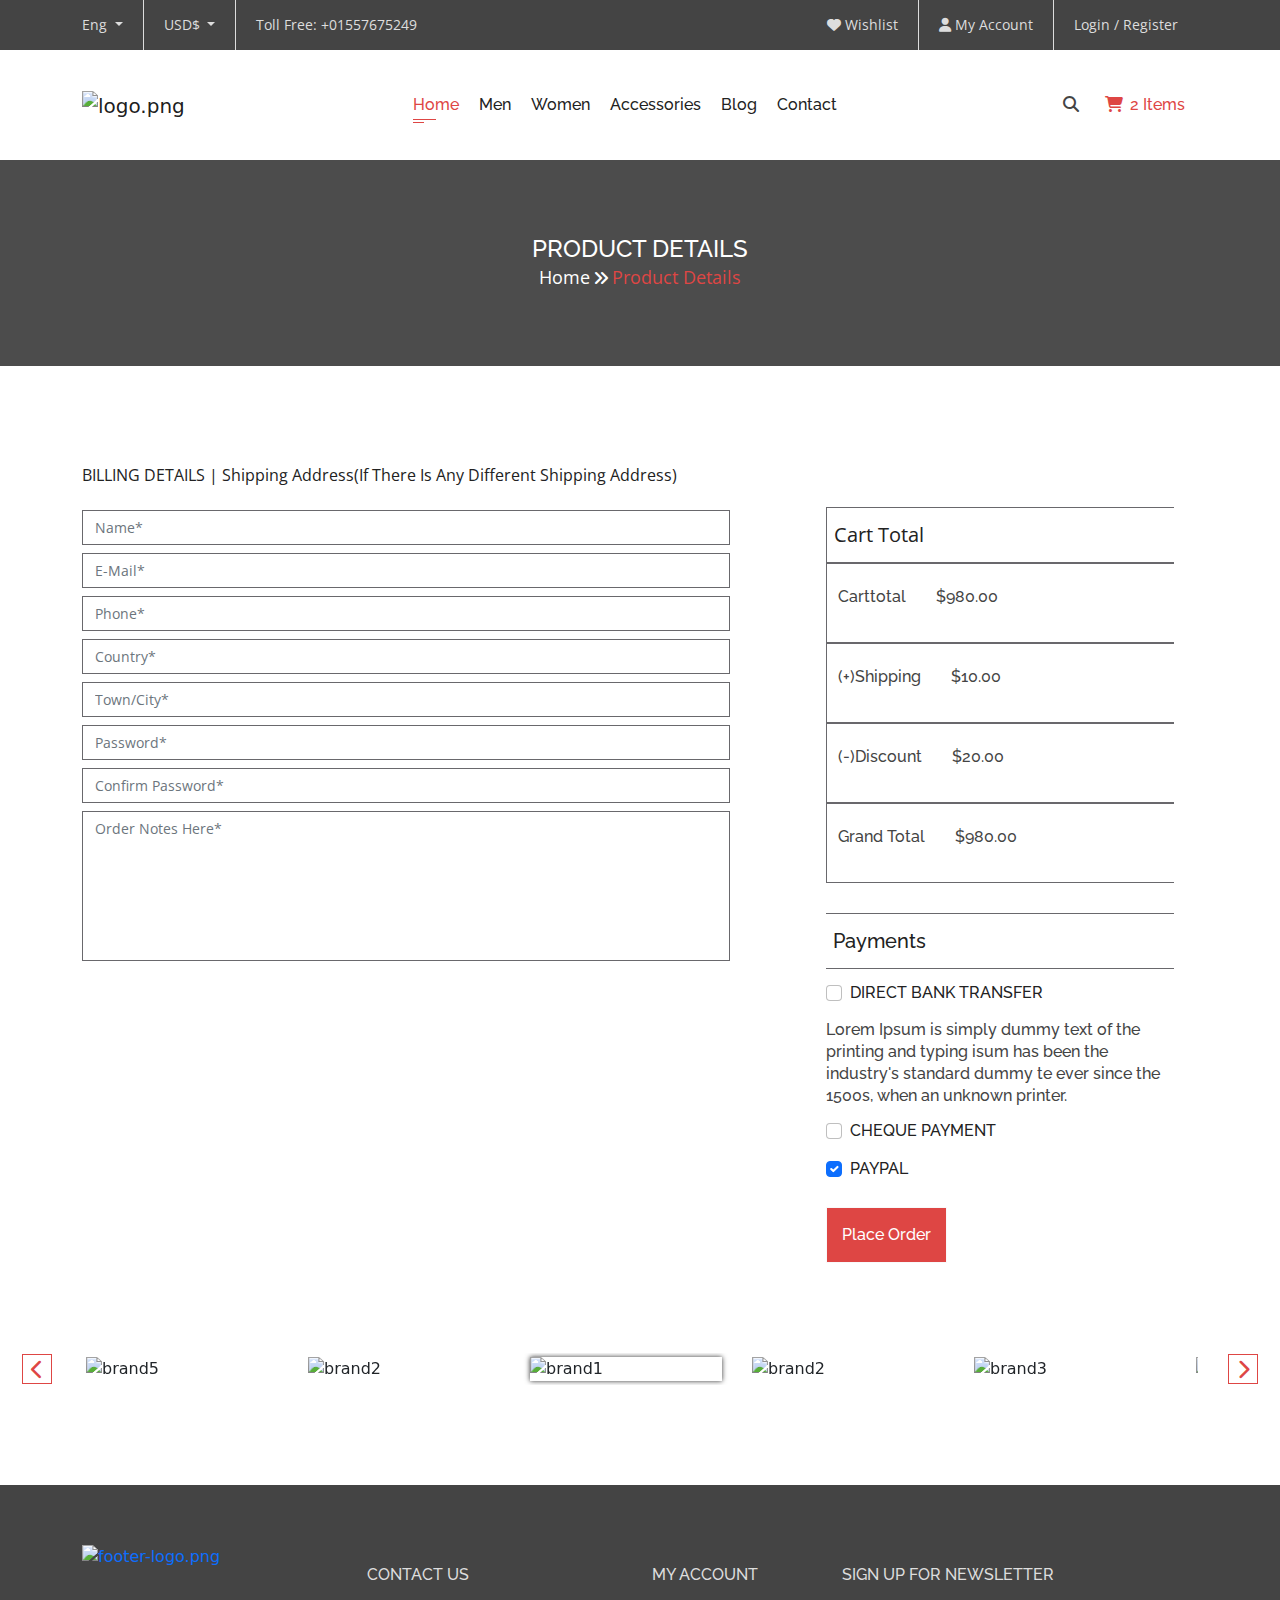
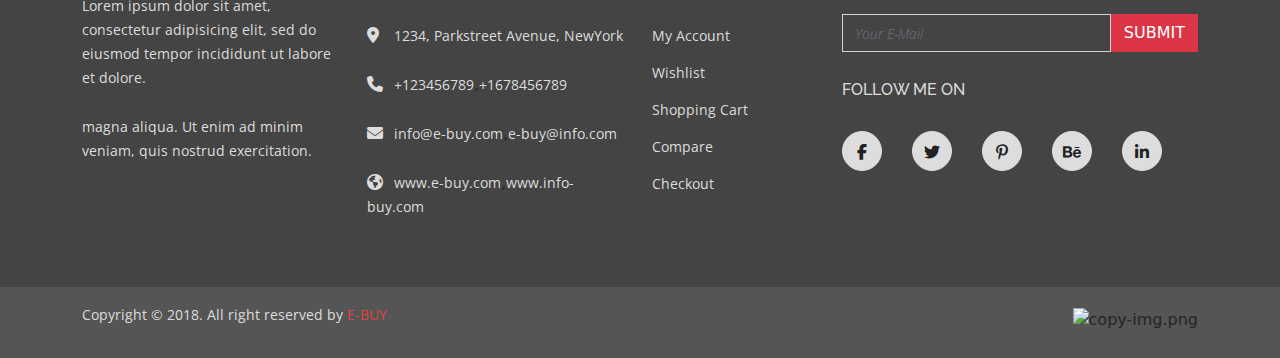
==== checkout.html @ a38c855e "Add files via upload" ====
<!DOCTYPE html>
<html lang="en">
<head>
    <meta charset="UTF-8">
    <meta http-equiv="X-UA-Compatible" content="IE=edge">
    <meta name="viewport" content="width=device-width, initial-scale=1.0">
    <title>E Buy</title>
    <link rel="stylesheet" href="https://cdnjs.cloudflare.com/ajax/libs/font-awesome/6.1.1/css/all.min.css">
    <link href="https://fonts.googleapis.com/css2?family=Open+Sans:ital,wght@0,300;0,500;0,600;0,700;0,800;1,300;1,400;1,500;1,600;1,700;1,800&family=Raleway:ital,wght@0,100;0,200;0,300;0,400;0,500;0,600;0,700;0,800;0,900;1,100;1,200;1,300;1,400;1,500;1,600;1,700;1,800;1,900&display=swap" rel="stylesheet">
    <link rel="stylesheet" href="css/bootstrap.css">
    <link rel="stylesheet" href="css/venobox.min.css">
    <link rel="stylesheet" href="css/slick.css">
    <link rel="stylesheet" href="css/jquery.nice-number.css">
    <link rel="stylesheet" href="css/style.css">
    <link rel="stylesheet" href="css/responsive.css">
</head>
<body>
    <!-- =========================
        page top paart starts
    ========================== -->

    <!-- header part starts -->
    <header>
        <div class="container">
            <div class="row">

                <div class="col-lg-6 col-sm-6 col-md-6 col-md-6">
                    <div class="header-left">
                        <ul class="ps-0 mb-0 d-lg-flex d-md-flex">
                            <li class="nav-item dropdown">
                                <a class="nav-link dropdown-toggle text-capitalize p-0" href="#" id="navbarDropdown" role="button" data-bs-toggle="dropdown" aria-expanded="false">
                                 eng
                                </a>
                                <ul class="dropdown-menu" aria-labelledby="navbarDropdown">
                                  <li><a class="dropdown-item" href="#">Action</a></li>
                                  <li><a class="dropdown-item" href="#">Another action</a></li>
                                  <li><hr class="dropdown-divider"></li>
                                  <li><a class="dropdown-item" href="#">Something else here</a></li>
                                </ul>
                            </li>
                            <li class="nav-item dropdown">
                                <a class="nav-link dropdown-toggle text-uppercase p-0" href="#" id="navbarDropdown" role="button" data-bs-toggle="dropdown" aria-expanded="false">
                                usd<span>&dollar;</span>
                                </a>
                                <ul class="dropdown-menu" aria-labelledby="navbarDropdown">
                                  <li><a class="dropdown-item" href="#">Action</a></li>
                                  <li><a class="dropdown-item" href="#">Another action</a></li>
                                  <li><hr class="dropdown-divider"></li>
                                  <li><a class="dropdown-item" href="#">Something else here</a></li>
                                </ul>
                            </li>
                            <li class="nav-item">
                                <a href="#" class="nav-link text-capitalize p-0">toll free: +01557675249</a>
                            </li>
                        </ul>
                    </div>
                   
                </div>

                <div class="col-lg-6 col-sm-6 col-md-6 ms-lg-auto">
                    <div class="header-right">
                        <ul class="ps-0 mb-0 d-lg-flex justify-content-end d-md-flex">
                            <li class="nav-item">
                                <a href="#" class="nav-link text-capitalize p-0"><i class="fas fa-heart"></i>wishlist</a>
                            </li>
                            <li class="nav-item">
                                <a href="#" class="nav-link text-capitalize p-0"><i class="fas fa-user"></i>my account</a>
                            </li>
                            <li class="nav-item">
                                <a href="#" class="nav-link text-capitalize p-0">login <span>/</span> register</a>
                            </li>
                        </ul>
                    </div>
                </div>

            </div>
        </div>
    </header>
    <!-- header part ends -->

    <!-- navbar part starts -->
    <nav class="navbar navbar-expand-lg navbar-light py-0">
        <div class="container">
          <a class="navbar-brand py-0" href="index.html">
              <img src="images/logo.png" alt="logo.png">
          </a>
          <button class="navbar-toggler" type="button" data-bs-toggle="collapse" data-bs-target="#navbarSupportedContent" aria-controls="navbarSupportedContent" aria-expanded="false" aria-label="Toggle navigation">
            <i class="fas fa-bars"></i>
          </button>
          <div class="collapse navbar-collapse" id="navbarSupportedContent">
            <ul class="navbar-nav m-auto mb-2 mb-lg-0">
              <li class="nav-item">
                <a class="nav-link active text-capitalize p-0 mb-0" aria-current="page" href="index.html">Home</a>
              </li>
              <li class="nav-item">
                <a class="nav-link text-capitalize p-0 mb-0" href="about.html">men</a>
              </li>
              <li class="nav-item">
                <a class="nav-link text-capitalize p-0 mb-0" href="product.html">women</a>
              </li>
              <li class="nav-item">
                <a class="nav-link text-capitalize p-0 mb-0" href="shop.html">accessories</a>
              </li>
              <li class="nav-item">
                <a class="nav-link text-capitalize p-0 mb-0" href="checkout.html">blog</a>
              </li>
              <li class="nav-item">
                <a class="nav-link text-capitalize p-0 mb-0" href="contact.html">contact</a>
              </li>
            </ul>
            <form class="d-flex">
                <input class="form-control d-none" type="search" placeholder="Search" aria-label="Search">
                <button class="btn" type="submit">
                    <i class="fas fa-search"></i>
              </button>
            </form>
            <div class="cart-info">
                <a class="btn text-capitalize" type="button" href="#" data-bs-toggle="offcanvas" data-bs-target="#offcanvasRight" aria-controls="offcanvasRight">
                    <i class="fas fa-shopping-cart"></i>
                    <span>2</span>
                    items
                </a>
            </div>

          </div>
        </div>
    </nav>
    <div class="offcanvas offcanvas-end" tabindex="-1" id="offcanvasRight" aria-labelledby="offcanvasRightLabel">
        <div class="offcanvas-header">
          <h5 id="offcanvasRightLabel">Offcanvas right</h5>
          <button type="button" class="btn-close text-reset" data-bs-dismiss="offcanvas" aria-label="Close"></button>
        </div>
        <div class="offcanvas-body">
        </div>
    </div>
    <!-- navbar part ends -->

    <!-- =========================
        page top paart ends
    ========================== -->

    <!-- breadcrumb part starts -->
    <section id="breadcrumb">
        <div class="container">
          <div class="row">
            <div class="col-lg-4 col-md-12 col-sm-6 col-12 m-lg-auto">
              <div class="breadcrumb-text text-center">
                <h4 class="mb-0 text-uppercase">product details</h4>
                <a href="index.html" class="mb-0 text-white text-capitalize">home</a><i class="fa-solid fa-angles-right"></i><a href="#" class="text-capitalize current-page">product details</a>
              </div>
            </div>
          </div>
        </div>
  
    </section>
    <!-- breadcrumb part ends -->

    <!-- payment part starts -->
    <section id="payment">
      <div class="container">
        <div class="row">
          
        <div class="col-xxl-12 col-lg-8 col-md-12 col-sm-12 col-12">
          <div class="payment-head">
            <h4 class="text-uppercase mb-0">billing details |<span class="text-capitalize mb-0"> shipping address(If there is any different shipping address)</span></h4>
          </div>
        </div>

        <div class="row">
          <div class="col-xxl-8 col-lg-8 col-md-6 col-sm-9 col-11">
            <div class="payment-details">
              <form>
                <div class="col-lg-8 col-md-9 col-sm-12 col-10">
                  <input type="text" class="form-control rounded-0 text-capitalize mb-2" placeholder="name*">
                </div>
                <div class="col-lg-8 col-md-9 col-sm-12 col-10">
                  <input type="text" class="form-control rounded-0 text-capitalize mb-2" placeholder="e-mail*">
                </div>
                <div class="col-lg-8 col-md-9 col-sm-12 col-10">
                  <input type="text" class="form-control rounded-0 text-capitalize mb-2" placeholder="phone*">
                </div>
                <div class="col-lg-8 col-md-9 col-sm-12 col-10">
                  <input type="text" class="form-control rounded-0 text-capitalize mb-2" placeholder="country*">
                </div>
                <div class="col-lg-8 col-md-9 col-sm-12 col-10">
                  <input type="text" class="form-control rounded-0 text-capitalize mb-2" placeholder="town/city*">
                </div>
                <div class="col-lg-8 col-md-9 col-sm-12 col-10">
                  <input type="text" class="form-control rounded-0 text-capitalize mb-2" placeholder="password*">
                </div>
                <div class="col-lg-8 col-md-9 col-sm-12 col-10">
                  <input type="text" class="form-control rounded-0 text-capitalize mb-2" placeholder="confirm password*">
                </div>
                <div class="col-lg-8 col-md-9 col-sm-12 col-10">
                  <textarea type="text" class="form-control rounded-0  text-capitalize mb-2" placeholder="order notes here*"></textarea>
                </div>
              </form>
            </div>
          </div>
          <div class="col-xxl-4 col-lg-4 col-md-6 col-sm-12 col-12">
            <div class="paybill">
             <div class="pay-item">
              <h4 class="text-capitalize mb-0">cart total</h4>
             </div>
             <div class="pay-item">
              <p class="text-capitalize mb-0">carttotal<span>$980.00</span></p>
             </div>
             <div class="pay-item">
              <p class="text-capitalize mb-0">(+)shipping<span>$10.00</span></p>
             </div>
             <div class="pay-item">
              <p class="text-capitalize mb-0">(-)discount<span>$20.00</span></p>
             </div>
             <div class="pay-item">
              <p class="text-capitalize mb-0">grand total<span>$980.00</span></p>
             </div>
              <h5 class="text-capitalize mb-0">payments</h5>
              <div class="form-check">
                <input class="form-check-input" type="checkbox" value="" id="flexCheckDefault">
                <label class="form-check-label text-uppercase mb-0" for="flexCheckDefault">
                  direct bank transfer
                </label>
              </div>
              <p class="mb-0">Lorem Ipsum is simply dummy text of the printing and typing isum has been the industry's standard dummy te ever since the 1500s, when an unknown printer.</p>
              <div class="form-check">
                <input class="form-check-input" type="checkbox" value="" id="flexCheckDefault">
                <label class="form-check-label text-uppercase mb-0" for="flexCheckDefault">
                 cheque payment
                </label>
              </div>
              <div class="form-check">
                <input class="form-check-input" type="checkbox" value="" id="flexCheckChecked" checked>
                <label class="form-check-label text-uppercase mb-0" for="flexCheckChecked">
                  paypal
                </label>
              </div>
              <a class="btn rounded-0 btn-outline-light text-capitalize mb-0" href="shop.html" role="button">place order</a>
           
            </div>
          </div>

        </div>

        </div>
      </div>

    </section>
    <!-- payment part ends -->

    <!-- brand part starts -->
    <section id="brand">

        <div class="container">
          <div class="row">
  
            <div class="col-lg-12 col-md-12 col-sm-12 col-12">
              <div class="brand-slider">
                <div class="brand-item">
                  <img src="images/brand1.png" alt="brand1" class="w-100 img-fluid">
                </div>
                <div class="brand-item">
                  <img src="images/brand2.png" alt="brand2" class="w-100 img-fluid">
                </div>
                <div class="brand-item">
                  <img src="images/brand3.png" alt="brand3" class="w-100 img-fluid">
                </div>
                <div class="brand-item">
                  <img src="images/brand4.png" alt="brand4" class="w-100 img-fluid">
                </div>
                <div class="brand-item">
                  <img src="images/brand5.png" alt="brand5" class="w-100 img-fluid">
                </div>
                <div class="brand-item">
                  <img src="images/brand2.png" alt="brand2" class="w-100 img-fluid">
                </div>
              </div>
            </div>
  
          </div>
        </div>
  
    </section>
    <!--brand part ends -->


    <!-- =========================
        page bottom paart starts
    ========================== -->

    <!-- footer part starts -->
    <footer>
      <section class="footer-main">
        <div class="container">
          <div class="row">
            <div class="col-lg-3 col-md-6 col-sm-6 col-12">
              <div class="footer-item footer-logo">
                <a href="index.html">
                  <img src="images/footer-logo.png" alt="footer-logo.png">
                </a>
                <ul class="ps-0 mb-0">
                  <li>Lorem ipsum dolor sit amet, consectetur adipisicing elit, sed do eiusmod tempor incididunt ut labore et dolore.</li>
                  <li>magna aliqua. Ut enim ad minim veniam, quis nostrud exercitation.</li>
                </ul>
              </div>
            </div>
            <div class="col-lg-3 col-md-6 col-sm-6 col-12">
              <div class="footer-item footer-contact">
                <h5 class="mb-0 text-uppercase">contact us</h5>
                <ul class="ps-0 mb-0">
                  <li>
                    <span><i class="fas fa-map-marker-alt"></i></span>
                    <a href="#">1234, Parkstreet Avenue, NewYork</a>
                  </li>
                  <li>
                    <span><i class="fas fa-phone"></i></span>
                    <a href="#">+123456789</a>,<a href="#">+1678456789</a>
                  </li>
                  <li>
                    <span><i class="fas fa-envelope"></i></span>
                    <a href="#">info@e-buy.com</a>,<a href="#">e-buy@info.com</a>
                  </li>
                  <li>
                    <span><i class="fas fa-globe-americas"></i></span>
                    <a href="#">www.e-buy.com</a>,<a href="#">www.info-buy.com</a>
                  </li>
                </ul>

              </div>
            </div>
            <div class="col-lg-2 col-md-6 col-sm-6 col-12">
              <div class="footer-item important-links">
                <h5 class="mb-0 text-uppercase">my account</h5>
                <ul class="ps-0 mb-0">
                  <li>
                    <a href="#" class="text-capitalize">my account</a>
                  </li>
                  <li>
                    <a href="#" class="text-capitalize">wishlist</a>
                  </li>
                  <li>
                    <a href="#" class="text-capitalize">shopping cart</a>
                  </li>
                  <li>
                    <a href="#" class="text-capitalize">compare</a>
                  </li>
                  <li>
                    <a href="#" class="text-capitalize">checkout</a>
                  </li>
                </ul>
              </div>
            </div>
            <div class="col-lg-4 col-md-6 col-sm-6 col-12">
              <div class="footer-item footer-newsletter">
                <h5 class="mb-0 text-uppercase">sign up for newsletter</h5>
                <form class="d-flex">
                  <input class="form-control rounded-0 bg-transparent text-capitalize" type="search" placeholder="your e-mail" aria-label="Search">
                  <button class="btn btn-danger rounded-0 text-uppercase" type="submit">submit</button>
                </form>
                <h5 class="mb-0 text-uppercase">follow me on</h5>
                <div class="social-icon">
                  <a href="#"><i class="fab fa-facebook-f"></i></a>
                  <a href="#"><i class="fab fa-twitter"></i></a>
                  <a href="#"><i class="fab fa-pinterest-p"></i></a>
                  <a href="#"><i class="fab fa-behance"></i></a>
                  <a href="#"><i class="fab fa-linkedin-in"></i></a>
                </div>
              </div>
            </div>
          </div>
        </div>
      </section>

      <section class="footer-copy">
        <div class="container">
          <div class="row">
            <div class="col-lg-4 col-md-6 col-sm-7 col-12">
              <div class="footer-text">
                <p>Copyright &copy; 2018. All right reserved by<a href="#" class="mb-0 text-uppercase">e-buy</a></p>
              </div>
            </div>
            <div class="col-lg-3 col-md-6 col-sm-5 col-12 ms-lg-auto">
              <div class="copy-img text-end">
                <img src="images/copy-img.png" alt="copy-img.png">
              </div>
            </div>
          </div>
        </div>
      </section>

    </footer>
    <!-- footer part ends -->



    <!-- =========================
        page  bottom paart ends
    ========================== -->



    <script src="js/jquery-2.2.4.min.js"></script>
    <script src="js/bootstrap.bundle.min.js"></script>
    <script src="js/mixitup.min.js"></script>
    <script src="js/venobox.min.js"></script>
    <script src="js/waypoints.min.js"></script>
    <script src="js/jquery.counterup.min.js"></script>
    <script src="js/slick.min.js"></script>
    <script src="js/jquery.nice-number.min.js"></script>
    <script src="js/custom.js"></script>
    
</body>
</html>
---- css/style.css ----
* {
  padding: 0;
  margin: 0;
}

ul {
  list-style: none;
}

a {
  text-decoration: none;
}

img {
  vertical-align: middle;
}

/*=====================
   common css ends
======================*/
header {
  background: #444444;
}
header ul li {
  border-right: 1px solid #dddddd;
  padding: 0 20px;
}
header ul li a {
  font-family: "Open Sans", sans-serif;
  font-weight: 400;
  font-size: 14px;
  color: #dddddd !important;
  line-height: 50px;
}
header ul li a i {
  margin-right: 4px;
}
header .header-left ul li:first-child {
  padding-left: 0;
}
header .header-left ul li:last-child {
  border-right: 0;
}
header .header-right ul li:last-child {
  border-right: 0;
}

/*======================
  header css ends
========================*/
.navbar {
  z-index: 99999;
  width: 100%;
}
.navbar .nav-fix {
  position: fixed;
  top: 0px;
  left: 0;
  z-index: 999999;
  background: #dc965a;
  animation: navfix 1s linear;
  -webkit-animation: navfix 1s linear;
}
@keyframes navfix {
  0% {
    top: -100px;
  }
  100% {
    top: 0px;
  }
}
.navbar .navbar-nav .nav-item .nav-link {
  line-height: 110px;
  font-family: "Raleway", sans-serif;
  font-weight: 500;
  font-size: 16px;
  color: #222222;
  padding: 0 10px !important;
  position: relative;
  transition: all linear 0.4s;
  -ms-transition: all linear 0.4s;
  -moz-transition: all linear 0.4s;
  -o-transition: all linear 0.4s;
  -webkit-transition: all linear 0.4s;
}
.navbar .navbar-nav .nav-item .nav-link::before {
  content: '';
  width: 0px;
  height: 1px;
  background: #de4644;
  position: absolute;
  left: 10px;
  bottom: 40px;
  transition: all linear 0.4s;
  -ms-transition: all linear 0.4s;
  -moz-transition: all linear 0.4s;
  -o-transition: all linear 0.4s;
  -webkit-transition: all linear 0.4s;
}
.navbar .navbar-nav .nav-item .nav-link::after {
  content: '';
  width: 0px;
  height: 1px;
  background: #de4644;
  position: absolute;
  left: 10px;
  bottom: 37px;
  transition: all linear 0.4s;
  -ms-transition: all linear 0.4s;
  -moz-transition: all linear 0.4s;
  -o-transition: all linear 0.4s;
  -webkit-transition: all linear 0.4s;
}
.navbar .navbar-nav .nav-item .nav-link:hover {
  color: #de4644;
}
.navbar .navbar-nav .nav-item .nav-link:hover::before {
  width: 23px;
}
.navbar .navbar-nav .nav-item .nav-link:hover::after {
  width: 11px;
}
.navbar .navbar-nav .nav-item .active {
  color: #de4644;
}
.navbar .navbar-nav .nav-item .active::before {
  width: 23px;
}
.navbar .navbar-nav .nav-item .active::after {
  width: 11px;
}
.navbar form button i {
  font-size: 16px;
  color: #444444;
}
.navbar .cart-info a {
  color: #de4644;
  font-family: "Raleway", sans-serif;
  font-weight: 500;
  font-size: 16px;
}
.navbar .cart-info a i {
  margin-right: 3px;
}

/*======================
  navbar css ends
========================*/
#banner .bg1 {
  background: url(../images/banner1.png) no-repeat center/cover;
  padding-top: 145px;
  padding-bottom: 150px !important;
  position: relative;
  z-index: 1;
}
#banner .bg1::after {
  content: '';
  width: 100%;
  height: 100%;
  background: rgba(0, 0, 0, 0.6);
  position: absolute;
  inset: 0;
  z-index: -1;
}
#banner .bg2 {
  background: url(../images/banner2.png) no-repeat center/cover;
  padding-top: 145px;
  padding-bottom: 150px !important;
  position: relative;
  z-index: 1;
}
#banner .bg2::after {
  content: '';
  width: 100%;
  height: 100%;
  background: rgba(0, 0, 0, 0.6);
  position: absolute;
  inset: 0;
  z-index: -1;
}
#banner .bg3 {
  background: url(../images/banner3.png) no-repeat center/cover;
  padding-top: 145px;
  padding-bottom: 150px !important;
  position: relative;
  z-index: 1;
}
#banner .bg3::after {
  content: '';
  width: 100%;
  height: 100%;
  background: rgba(0, 0, 0, 0.6);
  position: absolute;
  inset: 0;
  z-index: -1;
}
#banner .banner-item {
  position: relative;
}
#banner .banner-item .banner-text h5 {
  color: #de4644;
  font-family: "Raleway", sans-serif;
  font-weight: 700;
  font-size: 70px;
}
#banner .banner-item .banner-text h4 {
  font-family: "Raleway", sans-serif;
  font-weight: 400;
  font-size: 40px;
}
#banner .banner-item .banner-text p {
  font-family: "Open Sans", sans-serif;
  font-weight: 400;
  font-size: 14px;
  margin-top: 15px;
}
#banner .banner-item .banner-text a {
  font-family: "Open Sans", sans-serif;
  font-weight: 400;
  font-size: 14px;
  color: #f1f1f1;
  margin-top: 60px;
  border: 1px solid #fff;
  transition: all linear 0.4s;
  -ms-transition: all linear 0.4s;
  -moz-transition: all linear 0.4s;
  -o-transition: all linear 0.4s;
  -webkit-transition: all linear 0.4s;
}
#banner .banner-item .banner-text a:last-child {
  margin-left: 25px;
}
#banner .banner-item .banner-text a:hover {
  background: #de4644;
  border: 1px solid #de4644;
}
#banner .prev-arrow {
  width: 30px;
  height: 30px;
  border: 1px solid #fff;
  text-align: center;
  line-height: 30px;
  margin-left: -30px;
  color: #fff;
  font-size: 20px;
  cursor: pointer;
  position: absolute;
  bottom: 28px;
  left: 50%;
  transform: translate(-50%, -50%);
  z-index: 99999;
  transition: all linear 0.4s;
  -ms-transition: all linear 0.4s;
  -moz-transition: all linear 0.4s;
  -o-transition: all linear 0.4s;
  -webkit-transition: all linear 0.4s;
}
#banner .prev-arrow:hover {
  background: #de4644;
  color: #fff;
}
#banner .next-arrow {
  width: 30px;
  height: 30px;
  border: 1px solid #fff;
  text-align: center;
  line-height: 30px;
  margin-left: -30px;
  color: #fff;
  font-size: 20px;
  cursor: pointer;
  position: absolute;
  bottom: 28px;
  right: 47%;
  transform: translate(-50%, -50%);
  z-index: 99999;
  transition: all linear 0.4s;
  -ms-transition: all linear 0.4s;
  -moz-transition: all linear 0.4s;
  -o-transition: all linear 0.4s;
  -webkit-transition: all linear 0.4s;
}
#banner .next-arrow:hover {
  background: #de4644;
  color: #fff;
}

/*======================
banner css ends
========================*/
#feedback {
  background: #f1f1f1;
  padding-top: 32px;
  padding-bottom: 25px !important;
}
#feedback .feedback-text {
  transition: all linear 0.4s;
  -ms-transition: all linear 0.4s;
  -moz-transition: all linear 0.4s;
  -o-transition: all linear 0.4s;
  -webkit-transition: all linear 0.4s;
}
#feedback .feedback-text:hover {
  box-shadow: 0px 0px 10px 10px rgba(0, 0, 0, 0.2);
}
#feedback .feedback-text i {
  font-size: 32px;
}
#feedback .feedback-text span {
  font-family: "Open Sans", sans-serif;
  font-weight: 400;
  font-size: 24px;
  color: #222222;
  margin-left: 10px;
}
#feedback .feedback-text p {
  font-family: "Open Sans", sans-serif;
  font-weight: 400;
  font-size: 14px;
  color: #444444;
  line-height: 24px;
  margin-top: 18px;
  padding-right: 100px;
}

/*======================
feedback  css ends
========================*/
#about {
  padding-top: 100px;
  padding-bottom: 90px !important;
}
#about .about-img {
  position: relative;
}
#about .about-img .img-overlay {
  content: '';
  width: 100%;
  height: 47%;
  background: rgba(0, 0, 0, 0.8);
  position: absolute;
  left: 0px;
  bottom: -5px;
  opacity: 0;
  transform: scale(0.8);
  transition: all linear 0.4s;
  -ms-transition: all linear 0.4s;
  -moz-transition: all linear 0.4s;
  -o-transition: all linear 0.4s;
  -webkit-transition: all linear 0.4s;
}
#about .about-img .img-overlay:hover {
  opacity: 1;
}
#about .about-img .img-overlay h4 {
  font-family: "Raleway", sans-serif;
  font-weight: 500;
  font-size: 36px;
}
#about .about-img .img-overlay h5 {
  font-family: "Raleway", sans-serif;
  font-weight: 500;
  font-size: 24px;
  margin-top: 7px;
}
#about .about-img .img-overlay h6 {
  font-family: "Raleway", sans-serif;
  font-weight: 500;
  font-size: 20px;
  color: #222222;
  background: #fff;
  padding: 10px 112px;
  position: absolute;
  top: -225px;
  left: -101px;
  opacity: 1;
  visibility: visible;
  transform: rotate(-45deg);
}
#about .about-img .img-overlay a {
  font-family: "Raleway", sans-serif;
  font-weight: 500;
  font-size: 16px;
  margin-top: 20px;
  padding: 15px;
  transition: all linear 0.4s;
  -ms-transition: all linear 0.4s;
  -moz-transition: all linear 0.4s;
  -o-transition: all linear 0.4s;
  -webkit-transition: all linear 0.4s;
}
#about .about-img .img-overlay a:hover {
  background: #de4644;
  border: 1px solid #de4644;
  color: #fff;
}
#about .about-text {
  background: rgba(0, 0, 0, 0.9);
  position: absolute;
  padding: 80px 50px;
  margin-left: -137px;
  margin-top: 38px;
}
#about .about-text ul li {
  line-height: 22px;
}
#about .about-text ul li:first-of-type {
  margin-bottom: 30px !important;
}
#about .about-text ul li:last-of-type {
  margin-top: 30px;
}

/*======================
about css ends
========================*/
#funfact {
  background: url(../images/about/funfact-bg.png) no-repeat center/cover;
  padding-top: 47px;
  padding-bottom: 50px !important;
  position: relative;
  z-index: 1;
}
#funfact::after {
  content: '';
  width: 100%;
  height: 100%;
  background: rgba(0, 0, 0, 0.85);
  position: absolute;
  inset: 0;
  z-index: -1;
}
#funfact h4 {
  font-family: "Raleway", sans-serif;
  font-weight: 500;
  font-size: 40px;
}
#funfact h5 {
  font-family: "Raleway", sans-serif;
  font-weight: 400;
  font-size: 16px;
  margin-top: 10px;
}

/*======================
funfact css ends
========================*/
#design {
  padding-bottom: 100px !important;
}
#design h4 {
  font-family: "Raleway", sans-serif;
  font-weight: 500;
  font-size: 40px;
  color: #222222;
  padding-top: 80px;
  margin-bottom: 60px !important;
  position: relative;
}
#design h4::after {
  content: '';
  width: 172px;
  height: 1px;
  background: #de4644;
  position: absolute;
  left: 427px;
  bottom: -9px;
}
#design h4::before {
  content: '';
  width: 86px;
  height: 1px;
  background: #de4644;
  position: absolute;
  left: 427px;
  bottom: -14px;
}
#design .design-item {
  position: relative;
  overflow: hidden;
}
#design .design-item .design-overlay {
  content: '';
  width: 100px;
  height: 100%;
  background: rgba(0, 0, 0, 0.7);
  position: absolute;
  right: 0;
  top: 0;
  opacity: 0;
  transition: all linear 0.4s;
  -ms-transition: all linear 0.4s;
  -moz-transition: all linear 0.4s;
  -o-transition: all linear 0.4s;
  -webkit-transition: all linear 0.4s;
}
#design .design-item .design-overlay:hover {
  opacity: 1;
  right: -25px;
}
#design .design-item .design-overlay .icon {
  width: 40px;
  height: 40px;
  border: 1px solid #fff;
  line-height: 40px;
  text-align: center;
  border-radius: 50%;
  margin-top: 37px;
  margin-left: 30px;
}
#design .design-item .design-overlay .icon a {
  color: #fff;
}
#design .design-text {
  border-left: 1px solid #777777;
  border-bottom: 1px solid #777777;
  border-right: 1px solid #777777;
}
#design .design-text h5 {
  font-family: "Raleway", sans-serif;
  font-weight: 500;
  font-size: 20px;
  color: #222222;
  margin-top: 20px;
  margin-bottom: 15px;
}
#design .design-text p {
  font-family: "Raleway", sans-serif;
  font-weight: 500;
  font-size: 16px;
  color: #444444;
  margin-bottom: 22px !important;
}

/*======================
design css ends
========================*/
#product h4 {
  font-family: "Raleway", sans-serif;
  font-weight: 500;
  font-size: 40px;
  color: #222222;
  margin-bottom: 60px !important;
  position: relative;
}
#product h4::after {
  content: '';
  width: 172px;
  height: 1px;
  background: #de4644;
  position: absolute;
  left: 399px;
  bottom: -9px;
}
#product h4::before {
  content: '';
  width: 86px;
  height: 1px;
  background: #de4644;
  position: absolute;
  left: 399px;
  bottom: -14px;
}
#product ul {
  padding-bottom: 32px !important;
}
#product ul li a {
  font-family: "Raleway", sans-serif;
  font-weight: 500;
  font-size: 16px;
  color: #de4644;
}
#product ul li a span {
  margin-right: 24px;
}
#product .product-item {
  position: relative;
  overflow: hidden;
}
#product .product-item .product-overlay {
  content: '';
  width: 100px;
  height: 351px;
  background: rgba(0, 0, 0, 0.7);
  position: absolute;
  right: 0;
  top: 0;
  opacity: 0;
  transition: all linear 0.4s;
  -ms-transition: all linear 0.4s;
  -moz-transition: all linear 0.4s;
  -o-transition: all linear 0.4s;
  -webkit-transition: all linear 0.4s;
}
#product .product-item .product-overlay:hover {
  opacity: 1;
  right: -25px;
}
#product .product-item .product-overlay .icon {
  width: 40px;
  height: 40px;
  border: 1px solid #fff;
  line-height: 40px;
  text-align: center;
  border-radius: 50%;
  margin-top: 45px;
  margin-left: 20px;
}
#product .product-item .product-overlay .icon a {
  color: #fff;
}
#product h6 {
  font-family: "Raleway", sans-serif;
  font-weight: 500;
  font-size: 16px;
  color: #222222;
  margin-top: 12px;
  margin-bottom: 10px;
}
#product h6 span {
  font-family: "Raleway", sans-serif;
  font-weight: 500;
  font-size: 16px;
  color: #222222;
  margin-left: 76px;
}
#product .ratings i {
  color: #de4644;
}

/*======================
product css ends
========================*/
#microsoft {
  margin-top: 100px;
  padding-top: 48px;
  padding-bottom: 149px !important;
  background: #f1f1f1;
  position: relative;
}
#microsoft .microsoft-img img {
  position: absolute;
  top: 0;
  left: 0;
  padding-top: 43px;
}
#microsoft .microsoft-text {
  margin-top: -49px;
  padding-top: 43px;
  margin-left: 30px;
}
#microsoft .microsoft-text h4 {
  font-family: "Raleway", sans-serif;
  font-weight: 500;
  font-size: 20px;
  color: #222222;
}
#microsoft .microsoft-text h2 {
  font-family: "Raleway", sans-serif;
  font-weight: 500;
  font-size: 40px;
  color: #de4644;
}
#microsoft .microsoft-text p {
  font-family: "Open Sans", sans-serif;
  font-weight: 400;
  font-size: 14px;
  color: #444444;
  line-height: 24px;
  margin-top: 12px;
  margin-bottom: 16px !important;
}
#microsoft .microsoft-text h5 {
  font-family: "Raleway", sans-serif;
  font-weight: 500;
  font-size: 20px;
  color: #222222;
}
#microsoft .timer-text {
  padding: 5px;
  margin-top: 20px;
  margin-left: 32px !important;
  border: 1px solid #222222;
}

/*======================
microsoft css ends
========================*/
#latestProduct {
  padding-bottom: 100px !important;
}
#latestProduct h4 {
  font-family: "Raleway", sans-serif;
  font-weight: 500;
  font-size: 40px;
  color: #222222;
  padding-top: 80px;
  margin-bottom: 60px !important;
  position: relative;
}
#latestProduct h4::after {
  content: '';
  width: 172px;
  height: 1px;
  background: #de4644;
  position: absolute;
  left: 427px;
  bottom: -9px;
}
#latestProduct h4::before {
  content: '';
  width: 86px;
  height: 1px;
  background: #de4644;
  position: absolute;
  left: 427px;
  bottom: -14px;
}
#latestProduct .product-item {
  position: relative;
  overflow: hidden;
}
#latestProduct .product-item .product-overlay {
  content: '';
  width: 100px;
  height: 100%;
  background: rgba(0, 0, 0, 0.7);
  position: absolute;
  right: 0;
  top: 0;
  opacity: 0;
  transition: all linear 0.4s;
  -ms-transition: all linear 0.4s;
  -moz-transition: all linear 0.4s;
  -o-transition: all linear 0.4s;
  -webkit-transition: all linear 0.4s;
}
#latestProduct .product-item .product-overlay:hover {
  opacity: 1;
  right: -25px;
}
#latestProduct .product-item .product-overlay .icon {
  width: 40px;
  height: 40px;
  border: 1px solid #fff;
  line-height: 40px;
  text-align: center;
  border-radius: 50%;
  margin-top: 45px;
  margin-left: 20px;
}
#latestProduct .product-item .product-overlay .icon a {
  color: #fff;
}
#latestProduct h6 {
  font-family: "Raleway", sans-serif;
  font-weight: 500;
  font-size: 16px;
  color: #222222;
  margin-top: 12px;
  margin-bottom: 10px;
}
#latestProduct h6 span {
  font-family: "Raleway", sans-serif;
  font-weight: 500;
  font-size: 16px;
  color: #222222;
  margin-left: 65px;
}
#latestProduct .ratings i {
  color: #de4644;
}

/*======================
latest product css ends
========================*/
#productDetail {
  margin-top: 100px;
}
#productDetail .product-image .thumbnail-item {
  margin-right: 10px;
}
#productDetail .product-image .thumbnail-item:last-of-type {
  margin-right: 0;
}
#productDetail .product-details h4 {
  font-family: "Raleway", sans-serif;
  font-weight: 500;
  font-size: 20px;
  color: #222222;
}
#productDetail .product-details .ratings {
  font-family: "Open Sans", sans-serif;
  font-weight: 400;
  font-size: 16px;
  color: #222222;
  margin-top: 8px;
}
#productDetail .product-details h6 {
  font-family: "Raleway", sans-serif;
  font-weight: 500;
  font-size: 16px;
  color: #222222;
  margin-top: 5px;
}
#productDetail .product-details p {
  font-family: "Open Sans", sans-serif;
  font-weight: 400;
  font-size: 14px;
  color: #444444;
  line-height: 24px;
  margin-top: 26px;
  padding-right: 46px;
}
#productDetail .product-details .quantity {
  margin-top: 5px;
}
#productDetail .product-details .quantity span {
  font-family: "Raleway", sans-serif;
  font-weight: 500;
  font-size: 16px;
  color: #222222;
}
#productDetail .product-details .quantity .nice-number input {
  height: 36px;
  width: 40px !important;
  border: 1px solid #de4644;
  font-family: "Raleway", sans-serif;
  font-weight: 500;
  font-size: 20px;
  color: #444444;
}
#productDetail .product-details .quantity .nice-number button {
  width: 20px;
  height: 38px !important;
  border: 1px solid #de4644;
  background: transparent;
}
#productDetail .product-details .quantity .nice-number button:hover {
  background: #de4644;
  color: #fff;
}
#productDetail .product-details .cart-icon {
  margin-top: 30px;
  margin-bottom: 20px !important;
}
#productDetail .product-details .cart-icon a {
  margin-right: 10px;
}
#productDetail .product-details .cart-icon a:last-of-type {
  margin-right: 0;
}
#productDetail .product-details .cart-icon a i {
  width: 40px;
  height: 40px;
  line-height: 40px;
  text-align: center;
  border: 1px solid #444444;
  background: #fff;
  color: #444444;
  font-size: 20px;
  transition: all linear 0.4s;
  -ms-transition: all linear 0.4s;
  -moz-transition: all linear 0.4s;
  -o-transition: all linear 0.4s;
  -webkit-transition: all linear 0.4s;
}
#productDetail .product-details .cart-icon a i:hover {
  transform: scale(1.1);
  border: 1px solid #de4644;
  background: #de4644;
  color: #dddddd;
}
#productDetail .product-details .detail-text p {
  font-family: "Open Sans", sans-serif;
  font-weight: 400;
  font-size: 16px;
  color: #222222;
  margin-top: 0;
}
#productDetail .product-details .detail-text p:last-of-type {
  margin-top: 0;
}
#productDetail .product-details h5 {
  font-family: "Raleway", sans-serif;
  font-weight: 500;
  font-size: 16px;
  color: #222222;
}
#productDetail .product-details .social-icon {
  margin-top: 32px;
}
#productDetail .product-details .social-icon a {
  margin-right: 10px;
}
#productDetail .product-details .social-icon a:last-of-type {
  margin-right: 0;
}
#productDetail .product-details .social-icon a i {
  width: 40px;
  height: 40px;
  line-height: 40px;
  text-align: center;
  border: 1px solid #dddddd;
  background: #ffff;
  color: #555555;
  font-size: 18px;
  border-radius: 50%;
  transition: all linear 0.4s;
  -ms-transition: all linear 0.4s;
  -moz-transition: all linear 0.4s;
  -o-transition: all linear 0.4s;
  -webkit-transition: all linear 0.4s;
}
#productDetail .product-details .social-icon a i:hover {
  transform: scale(1.3);
  border: 1px solid #de4644;
  background: #de4644;
  color: #dddddd;
}
#productDetail .product-description {
  margin-top: 65px;
}
#productDetail .product-description ul {
  margin-top: 45px;
}
#productDetail .product-description ul li {
  margin-left: 20px;
}
#productDetail .product-description ul li button {
  font-family: "Raleway", sans-serif;
  font-weight: 500;
  font-size: 20px;
  color: #222222;
}
#productDetail .product-description p {
  font-family: "Open Sans", sans-serif;
  font-weight: 400;
  font-size: 14px;
  color: #444444;
  line-height: 24px;
  margin-top: 45px;
}
#productDetail .product-description p:last-of-type {
  margin-top: 26px;
}

/*======================
 product detail css ends
========================*/
#testimonial h4 {
  font-family: "Raleway", sans-serif;
  font-weight: 500;
  font-size: 40px;
  color: #222222;
  margin-bottom: 60px !important;
  position: relative;
}
#testimonial h4::after {
  content: '';
  width: 172px;
  height: 1px;
  background: #de4644;
  position: absolute;
  left: 474px;
  bottom: -9px;
}
#testimonial h4::before {
  content: '';
  width: 86px;
  height: 1px;
  background: #de4644;
  position: absolute;
  left: 474px;
  bottom: -14px;
}

#test {
  background: url(../images/testimonial-bg.png) no-repeat center/cover;
  padding-top: 60px;
  padding-bottom: 60px !important;
  position: relative;
  z-index: 1;
}
#test::after {
  content: '';
  width: 100%;
  height: 100%;
  background: rgba(0, 0, 0, 0.8);
  position: absolute;
  left: 0px;
  bottom: 0px;
  z-index: -1;
}
#test .testimonial-item {
  position: relative;
}
#test .testimonial-item .testimonial-image img {
  width: 60% !important;
}
#test .testimonial-item h5 {
  font-family: "Raleway", sans-serif;
  font-weight: 500;
  font-size: 20px;
}
#test .testimonial-item h6 {
  font-family: "Raleway", sans-serif;
  font-weight: 500;
  font-size: 16px;
  margin-top: 5px;
  margin-bottom: 5px !important;
}
#test .testimonial-item p {
  font-family: "Raleway", sans-serif;
  font-weight: 500;
  font-size: 14px;
  line-height: 24px;
}
#test .prev-arrow {
  width: 30px;
  height: 30px;
  border: 1px solid #fff;
  text-align: center;
  line-height: 30px;
  margin-left: -30px;
  color: #fff;
  font-size: 20px;
  cursor: pointer;
  position: absolute;
  bottom: -45px;
  left: 50%;
  transform: translate(-50%, -50%);
  z-index: 99999;
  transition: all linear 0.4s;
  -ms-transition: all linear 0.4s;
  -moz-transition: all linear 0.4s;
  -o-transition: all linear 0.4s;
  -webkit-transition: all linear 0.4s;
}
#test .prev-arrow:hover {
  background: #de4644;
  color: #fff;
}
#test .next-arrow {
  width: 30px;
  height: 30px;
  border: 1px solid #fff;
  text-align: center;
  line-height: 30px;
  margin-left: -30px;
  color: #fff;
  font-size: 20px;
  cursor: pointer;
  position: absolute;
  bottom: -45px;
  right: 45% !important;
  transform: translate(-50%, -50%);
  z-index: 99999;
  transition: all linear 0.4s;
  -ms-transition: all linear 0.4s;
  -moz-transition: all linear 0.4s;
  -o-transition: all linear 0.4s;
  -webkit-transition: all linear 0.4s;
}
#test .next-arrow:hover {
  background: #de4644;
  color: #fff;
}

/*======================
testimonial css ends
========================*/
#blog {
  padding-top: 66px;
  padding-bottom: 95px !important;
}
#blog h4 {
  font-family: "Raleway", sans-serif;
  font-weight: 500;
  font-size: 40px;
  color: #222222;
  margin-bottom: 60px !important;
  position: relative;
}
#blog h4::after {
  content: '';
  width: 83px;
  height: 1px;
  background: #de4644;
  position: absolute;
  left: 492px;
  bottom: -9px;
}
#blog h4::before {
  content: '';
  width: 30px;
  height: 1px;
  background: #de4644;
  position: absolute;
  left: 492px;
  bottom: -14px;
}
#blog .blog-img {
  position: relative;
}
#blog .blog-img .blog-overlay {
  content: '';
  width: 100%;
  height: 100%;
  background: rgba(0, 0, 0, 0.7);
  position: absolute;
  top: 0;
  left: 0;
  opacity: 0;
  transition: all linear 0.4s;
  -ms-transition: all linear 0.4s;
  -moz-transition: all linear 0.4s;
  -o-transition: all linear 0.4s;
  -webkit-transition: all linear 0.4s;
}
#blog .blog-img .blog-overlay:hover {
  opacity: 1;
  right: -25px;
}
#blog .blog-img .blog-overlay .links {
  width: 40px;
  height: 40px;
  line-height: 40px;
  text-align: center;
  border: 1px solid #fff;
  border-radius: 50%;
}
#blog .blog-img .blog-overlay .links i {
  color: #fff;
}
#blog h5 {
  font-family: "Raleway", sans-serif;
  font-weight: 500;
  font-size: 20px;
  color: #222222;
  margin-top: 22px;
  margin-bottom: 16px !important;
}
#blog p {
  font-family: "Open Sans", sans-serif;
  font-weight: 400;
  font-size: 14px;
  color: #444444;
  line-height: 20px;
}
#blog h6 {
  font-family: "Open Sans", sans-serif;
  font-weight: 400;
  font-size: 16px;
  color: #222222;
  margin-top: 30px;
}

/*======================
blog css ends
========================*/
#breadcrumb {
  background: url(../images/breadcrumb.png) no-repeat center/cover;
  padding-top: 75px;
  padding-bottom: 75px !important;
  position: relative;
  z-index: 1;
}
#breadcrumb::after {
  content: '';
  width: 100%;
  height: 100%;
  background: rgba(0, 0, 0, 0.7);
  position: absolute;
  inset: 0;
  z-index: -1;
}
#breadcrumb .breadcrumb-text h4 {
  font-family: "Raleway", sans-serif;
  font-weight: 500;
  font-size: 24px;
  color: #fff;
}
#breadcrumb .breadcrumb-text a {
  font-family: "Open Sans", sans-serif;
  font-weight: 400;
  font-size: 18px;
  margin-top: 18px;
}
#breadcrumb .breadcrumb-text i {
  padding: 0 3px;
  color: #fff;
}
#breadcrumb .breadcrumb-text .current-page {
  color: #de4644;
}

/*======================
  breadcrumb css ends
========================*/
#contactForm {
  padding-top: 100px;
  padding-bottom: 100px !important;
}
#contactForm .contact-form h5 {
  color: #222222;
  font-family: "Raleway", sans-serif;
  font-weight: 500;
  font-size: 20px;
  padding-bottom: 35px !important;
}
#contactForm .contact-form form {
  position: relative;
}
#contactForm .contact-form form input {
  font-family: "Open Sans", sans-serif;
  font-weight: 400;
  font-size: 14px;
  color: #777777;
}
#contactForm .contact-form form textarea {
  font-family: "Open Sans", sans-serif;
  font-weight: 400;
  font-size: 14px;
  color: #777777;
  resize: none;
  height: 150px;
}
#contactForm .contact-form form button {
  clip-path: polygon(100% 0, 0% 100%, 100% 100%);
  width: 80px;
  height: 80px;
  background: #de4644;
  position: absolute;
  bottom: 0;
  right: 0;
}
#contactForm .contact-form form button i {
  color: #dddddd;
  font-size: 24px;
  position: absolute;
}
#contactForm .contact-details h5 {
  color: #222222;
  font-family: "Raleway", sans-serif;
  font-weight: 500;
  font-size: 20px;
  margin-top: 10px;
}
#contactForm .contact-details p {
  font-family: "Open Sans", sans-serif;
  font-weight: 400;
  font-size: 14px;
  line-height: 24px;
  margin-top: 20px;
}
#contactForm .contact-details ul li span i {
  display: inline-block;
  width: 30px;
  font-size: 14px;
  color: #444444;
  margin-bottom: 20px !important;
}
#contactForm .contact-details ul li a {
  font-family: "Open Sans", sans-serif;
  font-weight: 400;
  font-size: 14px;
  color: #444444;
}

/*======================
  contact form css ends
========================*/
#contactMap {
  margin-bottom: 100px !important;
  filter: grayscale(0.8);
}

/*======================
  contact map css ends
========================*/
#cartInfo {
  padding-top: 100px;
  padding-bottom: 100px !important;
}
#cartInfo .cart-table table thead th {
  font-family: "Raleway", sans-serif;
  font-weight: 500;
  font-size: 18px;
  color: #222222;
  margin-top: 5px;
  margin-bottom: 5px !important;
}
#cartInfo .cart-table table tbody tr .cart-item {
  margin-top: 10px;
  margin-bottom: 10px !important;
}
#cartInfo .cart-table table tbody tr .cart-item .cart-text {
  margin-left: 44px;
}
#cartInfo .cart-table table tbody tr .cart-item .cart-text h4 {
  font-family: "Raleway", sans-serif;
  font-weight: 500;
  font-size: 14px;
  color: #222222;
}
#cartInfo .cart-table table tbody tr .cart-item .cart-text .ratings {
  font-size: 14px;
  color: #de4644;
  margin-top: 2px;
  margin-bottom: 2px !important;
}
#cartInfo .cart-table table tbody tr .cart-item .cart-text h6 {
  font-family: "Raleway", sans-serif;
  font-weight: 400;
  color: #444444;
}
#cartInfo .cart-table table tbody tr .qty .nice-number input {
  height: 36px;
  width: 40px !important;
  border: 1px solid #de4644;
  font-family: "Raleway", sans-serif;
  font-weight: 500;
  font-size: 20px;
  color: #444444;
}
#cartInfo .cart-table table tbody tr .qty .nice-number button {
  width: 20px;
  height: 38px !important;
  border: 1px solid #de4644;
  background: transparent;
}
#cartInfo .cart-table table tbody tr .qty .nice-number button:hover {
  background: #de4644;
  color: #fff;
}
#cartInfo .cart-table table tbody tr .qty .nice-number {
  margin-top: 20px !important;
}
#cartInfo .cart-table table tbody tr .num {
  font-family: "Raleway", sans-serif;
  font-weight: 500;
  font-size: 16px;
  color: #222222;
  padding-top: 37px !important;
}
#cartInfo .cart-table table tbody tr .trash {
  color: #444444;
  font-size: 20px;
  padding-top: 22px !important;
}
#cartInfo .paybill h4 {
  font-family: "Raleway", sans-serif;
  font-weight: 500;
  font-size: 20px;
  color: #222222;
}
#cartInfo .paybill form {
  margin-top: 7px;
  margin-bottom: 60px !important;
}
#cartInfo .paybill form input {
  font-family: "Open Sans", sans-serif;
  font-weight: 400;
  font-size: 14px;
  color: #777777;
}
#cartInfo .paybill form button {
  font-family: "Raleway", sans-serif;
  font-weight: 500;
  font-size: 14px;
}
#cartInfo .paybill .pay-item {
  border-top: 1px solid #69686c;
  border-left: 1px solid #69686c;
  border-bottom: 1px solid #69686c;
}
#cartInfo .paybill .pay-item h4 {
  padding: 15px 7px;
  font-family: "Open Sans", sans-serif;
  font-weight: 400;
  font-size: 20px;
  color: #222222;
}
#cartInfo .paybill .pay-item p {
  padding: 22px 11px;
  font-family: "Raleway", sans-serif;
  font-weight: 500;
  font-size: 16px;
  color: #444444;
}
#cartInfo .paybill .pay-item p span {
  margin-left: 30px;
}
#cartInfo .paybill h5 {
  font-family: "Raleway", sans-serif;
  font-weight: 500;
  font-size: 20px;
  color: #222222;
  border-top: 1px solid #69686c;
  border-bottom: 1px solid #69686c;
  margin-top: 30px;
  padding: 15px 7px;
  margin-bottom: 12px !important;
}
#cartInfo .paybill .form-check label {
  font-family: "Raleway", sans-serif;
  font-weight: 500;
  color: #222222;
  margin-bottom: 12px !important;
}
#cartInfo .paybill p {
  font-family: "Raleway", sans-serif;
  font-weight: 500;
  font-size: 16px;
  color: #444444;
  line-height: 22px;
  margin-bottom: 12px !important;
}
#cartInfo .paybill a {
  margin-top: 26px !important;
  background: #de4644;
  font-family: "Raleway", sans-serif;
  font-weight: 500;
  color: #222222;
  padding: 10px 15px;
  color: #fff;
  margin-top: 12px;
  transition: all linear 0.4s;
  -ms-transition: all linear 0.4s;
  -moz-transition: all linear 0.4s;
  -o-transition: all linear 0.4s;
  -webkit-transition: all linear 0.4s;
  margin-right: 10px;
}
#cartInfo .paybill a:hover {
  background: #f1f1f1;
  color: #444444;
}

/*======================
cartinfo css ends
========================*/
#payment {
  padding-top: 100px;
  padding-bottom: 90px !important;
}
#payment .payment-head h4 {
  font-family: "Open Sans", sans-serif;
  font-weight: 400;
  font-size: 16px;
  color: #222222;
}
#payment .payment-head h4 span {
  font-family: "Open Sans", sans-serif;
  font-weight: 400;
  font-size: 16px;
  color: #222222;
}
#payment .payment-details {
  margin-top: 25px;
}
#payment .payment-details form input {
  width: 135%;
  outline: none;
  font-family: "Open Sans", sans-serif;
  font-weight: 400;
  font-size: 14px;
  color: #444444;
  border: 1px solid #69686c;
}
#payment .payment-details form textarea {
  width: 135%;
  outline: none;
  font-family: "Open Sans", sans-serif;
  font-weight: 400;
  font-size: 14px;
  color: #444444;
  border: 1px solid #69686c;
  height: 150px;
  resize: none;
}
#payment .paybill {
  margin-top: 22px;
}
#payment .paybill .pay-item {
  border-top: 1px solid #69686c;
  border-left: 1px solid #69686c;
  border-bottom: 1px solid #69686c;
}
#payment .paybill .pay-item h4 {
  padding: 15px 7px;
  font-family: "Open Sans", sans-serif;
  font-weight: 400;
  font-size: 20px;
  color: #222222;
}
#payment .paybill .pay-item p {
  padding: 22px 11px;
  font-family: "Raleway", sans-serif;
  font-weight: 500;
  font-size: 16px;
  color: #444444;
}
#payment .paybill .pay-item p span {
  margin-left: 30px;
}
#payment .paybill h5 {
  font-family: "Raleway", sans-serif;
  font-weight: 500;
  font-size: 20px;
  color: #222222;
  border-top: 1px solid #69686c;
  border-bottom: 1px solid #69686c;
  margin-top: 30px;
  padding: 15px 7px;
  margin-bottom: 12px !important;
}
#payment .paybill .form-check label {
  font-family: "Raleway", sans-serif;
  font-weight: 500;
  color: #222222;
  margin-bottom: 12px !important;
}
#payment .paybill p {
  font-family: "Raleway", sans-serif;
  font-weight: 500;
  font-size: 16px;
  color: #444444;
  line-height: 22px;
  margin-bottom: 12px !important;
}
#payment .paybill a {
  background: #de4644;
  font-family: "Raleway", sans-serif;
  font-weight: 500;
  color: #222222;
  padding: 15px;
  color: #fff;
  margin-top: 12px;
  transition: all linear 0.4s;
  -ms-transition: all linear 0.4s;
  -moz-transition: all linear 0.4s;
  -o-transition: all linear 0.4s;
  -webkit-transition: all linear 0.4s;
}
#payment .paybill a:hover {
  background: #f1f1f1;
  color: #444444;
}

/*======================
payment css ends
========================*/
#brand {
  padding-bottom: 100px !important;
}
#brand .slick-list {
  padding: 4px !important;
}
#brand .brand-item {
  margin-right: 30px;
  position: relative;
  z-index: 1;
}
#brand .brand-item.slick-center {
  box-shadow: 0px 0px 5px 0px rgba(0, 0, 0, 0.8);
}
#brand .prev-arrow {
  width: 30px;
  height: 30px;
  border: 1px solid #de4644;
  text-align: center;
  line-height: 30px;
  margin-left: -30px;
  color: #de4644;
  font-size: 20px;
  cursor: pointer;
  position: absolute;
  top: 50%;
  left: -30px;
  transform: translateY(-50%);
  z-index: 99999;
  transition: all linear 0.4s;
  -ms-transition: all linear 0.4s;
  -moz-transition: all linear 0.4s;
  -o-transition: all linear 0.4s;
  -webkit-transition: all linear 0.4s;
}
#brand .prev-arrow:hover {
  background: #de4644;
  color: #fff;
}
#brand .next-arrow {
  width: 30px;
  height: 30px;
  border: 1px solid #de4644;
  text-align: center;
  line-height: 30px;
  margin-right: -30px;
  color: #de4644;
  font-size: 20px;
  cursor: pointer;
  position: absolute;
  top: 50%;
  right: -30px;
  transform: translateY(-50%);
  z-index: 99999;
  transition: all linear 0.4s;
  -ms-transition: all linear 0.4s;
  -moz-transition: all linear 0.4s;
  -o-transition: all linear 0.4s;
  -webkit-transition: all linear 0.4s;
}
#brand .next-arrow:hover {
  background: #de4644;
  color: #fff;
}

/*======================
brand css ends
========================*/
footer .footer-main {
  background: #444444;
  padding-bottom: 43px !important;
}
footer .footer-main h5 {
  color: #dddddd;
  font-family: "Raleway", sans-serif;
  font-weight: 500;
  font-size: 16px;
  padding-top: 80px;
}
footer .footer-main .footer-logo img {
  padding-top: 60px;
  padding-bottom: 25px !important;
}
footer .footer-main .footer-logo ul li {
  color: #dddddd;
  font-family: "Open Sans", sans-serif;
  font-weight: 400;
  font-size: 14px;
  line-height: 24px;
}
footer .footer-main .footer-logo ul li:first-child {
  margin-bottom: 25px !important;
}
footer .footer-main .footer-contact ul {
  margin-top: 40px;
}
footer .footer-main .footer-contact ul li {
  margin-bottom: 25px !important;
}
footer .footer-main .footer-contact ul li:last-child {
  margin-bottom: 0;
}
footer .footer-main .footer-contact ul li span {
  display: inline-block;
  width: 22px;
}
footer .footer-main .footer-contact ul li span i {
  color: #dddddd !important;
}
footer .footer-main .footer-contact ul li a {
  color: #dddddd !important;
  font-family: "Open Sans", sans-serif;
  font-weight: 400;
  font-size: 14px;
}
footer .footer-main .important-links ul {
  margin-top: 40px;
}
footer .footer-main .important-links ul li {
  margin-bottom: 13px !important;
}
footer .footer-main .important-links ul li:last-child {
  margin-bottom: 0px;
}
footer .footer-main .important-links ul li a {
  color: #dddddd !important;
  font-family: "Open Sans", sans-serif;
  font-weight: 400;
  font-size: 14px;
  transition: all linear 0.4s;
  -ms-transition: all linear 0.4s;
  -moz-transition: all linear 0.4s;
  -o-transition: all linear 0.4s;
  -webkit-transition: all linear 0.4s;
}
footer .footer-main .important-links ul li a:hover {
  color: #de4644;
  padding-left: 5px;
}
footer .footer-main .footer-newsletter h5:last-of-type {
  margin-top: -52px;
}
footer .footer-main .footer-newsletter form {
  margin-top: 30px;
}
footer .footer-main .footer-newsletter form input {
  font-family: "Open Sans", sans-serif;
  font-weight: 300;
  font-size: 14px;
  font-style: italic;
}
footer .footer-main .footer-newsletter .social-icon {
  margin-top: 32px;
}
footer .footer-main .footer-newsletter .social-icon a {
  margin-right: 25px;
}
footer .footer-main .footer-newsletter .social-icon a:last-of-type {
  margin-right: 0;
}
footer .footer-main .footer-newsletter .social-icon a i {
  width: 40px;
  height: 40px;
  line-height: 40px;
  text-align: center;
  border: 1px solid #dddddd;
  background: #dddddd;
  color: #222222;
  border-radius: 50%;
  transition: all linear 0.4s;
  -ms-transition: all linear 0.4s;
  -moz-transition: all linear 0.4s;
  -o-transition: all linear 0.4s;
  -webkit-transition: all linear 0.4s;
}
footer .footer-main .footer-newsletter .social-icon a i:hover {
  transform: scale(1.3);
  border: 1px solid #de4644;
  background: #de4644;
  color: #dddddd;
}
footer .footer-copy {
  background: #555555;
}
footer .footer-copy .footer-text p {
  color: #dddddd;
  line-height: 55px;
  font-family: "Open Sans", sans-serif;
  font-weight: 400;
  font-size: 14px;
}
footer .footer-copy .footer-text a {
  color: #de4644;
  margin-left: 4px;
}
footer .footer-copy .copy-img img {
  margin-top: 21px;
}

/*======================
 footer css ends
========================*/
/*=====================
back to top part starts
=====================*/
.back-to-top {
  position: fixed;
  bottom: 88px;
  right: 17px;
  width: 35px;
  height: 35px;
  line-height: 35px;
  text-align: center;
  background: #dc965a;
  cursor: pointer;
  z-index: 99999;
  display: none;
  border-radius: 8px;
}
.back-to-top i {
  font-size: 20px;
  color: #fff;
  line-height: 30px;
}

/*=====================
back to top part ends
=====================*/
/*=========================
extra small device satrts
==========================*/
@media (max-width: 575px) {
  /* header part satrts */
  header ul li {
    padding: 0 3px;
  }

  header ul li a {
    line-height: 37px;
  }

  /* header part ends */
  /* navbar part starts */
  .navbar-light .navbar-brand img {
    padding-top: 20px;
    padding-bottom: 20px !important;
    width: 75%;
  }

  .navbar-light .navbar-toggler {
    color: #222222;
    border-color: #de4644;
    margin-right: -10px;
  }

  /* navbar part ends */
  /* banner part satrts */
  #banner .bg1 {
    padding-top: 115px;
    padding-bottom: 115px !important;
  }

  #banner .bg2 {
    padding-top: 115px;
    padding-bottom: 115px !important;
  }

  #banner .bg3 {
    padding-top: 115px;
    padding-bottom: 115px !important;
  }

  #banner .banner-item .banner-text h5 {
    font-size: 55px;
  }

  #banner .banner-item .banner-text h4 {
    font-size: 26px;
  }

  #banner .banner-item .banner-text p {
    margin-top: 12px;
  }

  #banner .banner-item .banner-text a {
    margin-top: 40px;
  }

  #banner .prev-arrow {
    bottom: 22px;
    left: 49%;
  }

  #banner .next-arrow {
    bottom: 22px;
    right: 35%;
  }

  /* banner part ends */
  /* feedback part starts  */
  #feedback .feedback-text i {
    font-size: 26px;
  }

  #feedback .feedback-text span {
    font-size: 20px;
  }

  #feedback .feedback-text p {
    margin-top: 11px;
    padding-right: 34px;
  }

  /* feedback part ends */
  /* about part starts */
  #about {
    padding-top: 50px;
    padding-bottom: 50px !important;
  }

  #about .about-img {
    padding-bottom: 20px !important;
  }

  #about .about-img .img-overlay {
    bottom: 5px;
  }

  #about .about-img .img-overlay h4 {
    font-size: 28px;
  }

  #about .about-img .img-overlay h5 {
    font-size: 20px;
  }

  #about .about-img .img-overlay h6 {
    background: #fff;
    padding: 7px 57px;
    top: -210px;
    left: -72px;
  }

  #about .about-img .img-overlay a {
    font-size: 15px;
  }

  /* about part ends */
  /* product part starts */
  #product h4 {
    font-size: 28px;
  }

  #product h4::before,
  #product h4::after {
    display: none;
  }

  #product ul {
    padding-bottom: 30px !important;
  }

  #product ul li a {
    font-size: 14px;
  }

  #product ul li a span {
    margin-right: 32px;
  }

  #product h4 {
    margin-bottom: 40px !important;
  }

  #product .product-item img {
    margin-left: 15px;
  }

  #product h6 {
    margin-left: 15px;
  }

  #product h6 span {
    margin-left: 70px;
  }

  #product .ratings {
    margin-bottom: 20px !important;
    margin-left: 15px;
  }

  /* product part ends */
  /* microsoft part starts */
  #microsoft {
    margin-top: 40px;
    padding-bottom: 50px !important;
  }

  #microsoft .microsoft-img img {
    width: 100%;
  }

  #microsoft .microsoft-text {
    margin-top: 155px;
    margin-left: 4px;
  }

  #microsoft .microsoft-text h4 {
    font-size: 19px;
  }

  #microsoft .microsoft-text h2 {
    font-size: 23px;
    margin-top: 10px;
  }

  #microsoft .microsoft-text h5 {
    font-size: 18px;
  }

  #microsoft .timer-text {
    padding: 8px;
    margin-top: 20px;
    margin-left: 9px !important;
  }

  /*  microsoft part ends */
  /*  latest product part starts */
  #latestProduct {
    padding-bottom: 50px !important;
  }

  #latestProduct h4 {
    font-size: 30px;
    padding-top: 40px;
    margin-bottom: 40px !important;
  }

  #latestProduct h4::before,
  #latestProduct h4::after {
    display: none;
  }

  #latestProduct .product-item img {
    margin-left: 15px;
  }

  #latestProduct h6 {
    margin-left: 15px;
  }

  #latestProduct .ratings {
    margin-bottom: 20px !important;
    margin-left: 15px;
  }

  /* latest product part ends */
  /* testimonial part starts */
  #testimonial h4 {
    font-size: 30px;
    margin-bottom: 40px !important;
  }

  #testimonial h4::before,
  #testimonial h4::after {
    display: none;
  }

  #test {
    padding-top: 45px;
    padding-bottom: 59px !important;
  }

  #test .testimonial-item .testimonial-image img {
    width: 40% !important;
  }

  #test .testimonial-item h5 {
    font-size: 18px;
    margin-top: 10px;
  }

  #test .testimonial-item h6 {
    font-size: 14px;
  }

  #test .testimonial-item p {
    line-height: 23px;
  }

  #test .prev-arrow {
    left: 52% !important;
  }

  #test .next-arrow {
    right: 32% !important;
  }

  /* testimonial part ends */
  /* blog part starts  */
  #blog {
    padding-top: 40px;
    padding-bottom: 40px !important;
  }

  #blog h4 {
    font-size: 30px;
    margin-bottom: 40px !important;
  }

  #blog h4::before,
  #blog h4::after {
    display: none;
  }

  #blog h5 {
    font-size: 18px;
    margin-bottom: 14px !important;
  }

  #blog h6 {
    font-size: 15px;
    margin-bottom: 15px !important;
  }

  /* blog part ends */
  /* footer part starts */
  footer .footer-main .footer-logo img {
    padding-top: 40px;
    padding-bottom: 20px !important;
  }

  footer .footer-main .important-links ul {
    margin-top: 30px;
  }

  footer .footer-main .footer-logo ul li:first-child {
    margin-bottom: 20px !important;
  }

  footer .footer-main .footer-contact ul li {
    margin-bottom: 18px !important;
  }

  footer .footer-main .footer-newsletter form {
    margin-top: 30px;
    margin-bottom: 35px !important;
  }

  footer .footer-main h5 {
    padding-top: 35px;
  }

  footer .footer-main .footer-newsletter .social-icon a {
    margin-right: 7px;
  }

  footer .footer-main .footer-newsletter .social-icon {
    margin-top: 25px;
  }

  footer .footer-copy {
    padding-top: 10px;
    padding-bottom: 15px !important;
  }

  footer .footer-copy .footer-text p {
    font-size: 13px;
  }

  footer .footer-copy .copy-img img {
    margin-top: -6px;
    margin-right: 55px;
  }

  /* footer part ends */
}
/*=========================
extra small device ends
==========================*/
/*========================
 small device css starts
=========================*/
@media (min-width: 576px) and (max-width: 767px) {
  /* header part satrts */
  header {
    padding-top: 10px;
    padding-bottom: 10px !important;
  }

  header ul li {
    padding: 0 3px;
  }

  header ul li a {
    line-height: 37px;
  }

  /* header part ends */
  /* navbar part starts */
  .navbar-light .navbar-brand img {
    padding-top: 20px;
    padding-bottom: 20px !important;
    width: 75%;
  }

  .navbar-light .navbar-toggler {
    color: #222222;
    border-color: #de4644;
    margin-right: -25px;
  }

  /* navbar part ends */
  /* banner part satrts */
  #banner .bg1 {
    padding-top: 115px;
    padding-bottom: 115px !important;
  }

  #banner .bg2 {
    padding-top: 115px;
    padding-bottom: 115px !important;
  }

  #banner .bg3 {
    padding-top: 115px;
    padding-bottom: 115px !important;
  }

  #banner .banner-item .banner-text h5 {
    font-size: 55px;
  }

  #banner .banner-item .banner-text h4 {
    font-size: 26px;
  }

  #banner .banner-item .banner-text p {
    margin-top: 12px;
  }

  #banner .banner-item .banner-text a {
    margin-top: 40px;
  }

  #banner .prev-arrow {
    bottom: 22px;
    left: 51%;
  }

  #banner .next-arrow {
    bottom: 22px;
    right: 40%;
  }

  /* banner part ends */
  /* feedback part starts  */
  #feedback .feedback-text i {
    font-size: 28px;
  }

  #feedback .feedback-text span {
    font-size: 21px;
  }

  #feedback .feedback-text p {
    margin-top: 11px;
    padding-right: 34px;
    padding-bottom: 15px !important;
  }

  /* feedback part ends */
  /* about part starts */
  #about {
    padding-top: 60px;
    padding-bottom: 60px !important;
  }

  #about .about-img {
    padding-bottom: 25px !important;
  }

  #about .about-img .img-overlay {
    bottom: 5px;
  }

  #about .about-img .img-overlay h4 {
    font-size: 28px;
  }

  #about .about-img .img-overlay h5 {
    font-size: 20px;
  }

  #about .about-img .img-overlay h6 {
    background: #fff;
    padding: 6px 55px;
    top: -174px;
    left: -61px;
  }

  #about .about-img .img-overlay a {
    font-size: 15px;
  }

  /* about part ends */
  /* product part starts */
  #product h4 {
    margin-bottom: 35px !important;
  }

  #product h4 {
    font-size: 28px;
  }

  #product h4::before,
  #product h4::after {
    display: none;
  }

  #product ul {
    padding-bottom: 25px !important;
  }

  #product ul li a {
    font-size: 14px;
  }

  #product ul li a span {
    margin-right: 8px;
  }

  #product h6 {
    margin-left: 12px;
    font-size: 13px;
  }

  #product h6 span {
    font-size: 14px;
  }

  #product h4 {
    margin-bottom: 40px !important;
  }

  #product .product-item img {
    margin-left: 15px;
    width: 100%;
  }

  #product .product-item .product-overlay {
    height: 304px;
  }

  #product .ratings {
    margin-bottom: 20px !important;
    margin-left: 15px;
    font-size: 15px;
  }

  /* product part ends */
  /* microsoft part starts */
  #microsoft {
    margin-top: 50px;
    padding-bottom: 60px !important;
  }

  #microsoft .microsoft-img img {
    width: 100%;
  }

  #microsoft .microsoft-text {
    margin-top: 280px;
    margin-left: 4px;
  }

  #microsoft .microsoft-text h4 {
    font-size: 19px;
  }

  #microsoft .microsoft-text h2 {
    font-size: 26px;
    margin-top: 10px;
  }

  #microsoft .microsoft-text h5 {
    font-size: 19px;
  }

  #microsoft .timer-text {
    padding: 12px;
    margin-top: 20px;
    margin-left: 5px !important;
  }

  /*  microsoft part ends */
  /*  latest product part starts */
  #latestProduct {
    padding-bottom: 60px !important;
  }

  #latestProduct h4 {
    font-size: 30px;
    padding-top: 40px;
    margin-bottom: 40px !important;
  }

  #latestProduct h4::before,
  #latestProduct h4::after {
    display: none;
  }

  #latestProduct .product-item img {
    margin-left: 15px;
    width: 100%;
  }

  #latestProduct h6 {
    margin-left: 15px;
    font-size: 12px;
  }

  #latestProduct .ratings {
    margin-bottom: 20px !important;
    margin-left: 15px;
    font-size: 13px;
  }

  /* latest product part ends */
  /* testimonial part starts */
  #testimonial h4 {
    font-size: 30px;
    margin-bottom: 40px !important;
  }

  #testimonial h4::before,
  #testimonial h4::after {
    display: none;
  }

  #test {
    padding-top: 55px;
    padding-bottom: 80px !important;
  }

  #test .testimonial-item .testimonial-image img {
    width: 70% !important;
  }

  #test .testimonial-item h5 {
    font-size: 18px;
    margin-top: 0px;
  }

  #test .testimonial-item h6 {
    font-size: 14px;
  }

  #test .testimonial-item p {
    line-height: 23px;
    padding-bottom: 10px !important;
  }

  #test .prev-arrow {
    left: 52% !important;
  }

  #test .next-arrow {
    right: 39% !important;
  }

  /* testimonial part ends */
  /* blog part starts  */
  #blog {
    padding-top: 40px;
    padding-bottom: 40px !important;
  }

  #blog h4 {
    font-size: 30px;
    margin-bottom: 40px !important;
  }

  #blog h4::before,
  #blog h4::after {
    display: none;
  }

  #blog h5 {
    font-size: 18px;
    margin-bottom: 14px !important;
  }

  #blog h6 {
    font-size: 15px;
    margin-bottom: 15px !important;
  }

  /* blog part ends */
  /* footer part starts */
  footer .footer-main .footer-logo img {
    padding-top: 40px;
    padding-bottom: 20px !important;
  }

  footer .footer-main .important-links ul {
    margin-top: 30px;
  }

  footer .footer-main .footer-logo ul li:first-child {
    margin-bottom: 20px !important;
  }

  footer .footer-main .footer-contact ul li {
    margin-bottom: 18px !important;
  }

  footer .footer-main .footer-newsletter form {
    margin-top: 30px;
    margin-bottom: 35px !important;
  }

  footer .footer-main h5 {
    padding-top: 35px;
  }

  footer .footer-main .footer-newsletter .social-icon a {
    margin-right: 7px;
  }

  footer .footer-main .footer-newsletter .social-icon {
    margin-top: 25px;
  }

  footer .footer-copy {
    padding-top: 10px;
    padding-bottom: 15px !important;
  }

  footer .footer-copy .footer-text p {
    font-size: 13px;
  }

  footer .footer-copy .copy-img img {
    margin-top: -6px;
    margin-right: 6px;
  }

  /* footer part ends */
}
/*========================
 small device css ends
=========================*/
/*========================
 medium device css starts
=========================*/
@media (min-width: 768px) and (max-width: 991px) {
  /* header part satrts */
  header {
    padding-top: 10px;
    padding-bottom: 10px !important;
  }

  header ul li {
    padding: 0 3px;
  }

  header ul li a {
    line-height: 37px;
  }

  /* header part ends */
  /* navbar part starts */
  .navbar-light .navbar-brand img {
    padding-top: 20px;
    padding-bottom: 20px !important;
    width: 90%;
  }

  .navbar-light .navbar-toggler {
    color: #222222;
    border-color: #de4644;
    margin-right: -27px;
  }

  /* navbar part ends */
  /* banner part satrts */
  #banner .bg1 {
    padding-top: 115px;
    padding-bottom: 132px !important;
  }

  #banner .bg2 {
    padding-top: 115px;
    padding-bottom: 132px !important;
  }

  #banner .bg3 {
    padding-top: 115px;
    padding-bottom: 132px !important;
  }

  #banner .banner-item .banner-text h5 {
    font-size: 60px;
  }

  #banner .banner-item .banner-text h4 {
    font-size: 35px;
  }

  #banner .banner-item .banner-text p {
    margin-top: 12px;
  }

  #banner .banner-item .banner-text a {
    margin-top: 40px;
  }

  #banner .prev-arrow {
    bottom: 22px;
    left: 51%;
  }

  #banner .next-arrow {
    bottom: 22px;
    right: 44%;
  }

  /* banner part ends */
  /* feedback part starts  */
  #feedback .feedback-text i {
    font-size: 30px;
  }

  #feedback .feedback-text span {
    font-size: 23px;
  }

  #feedback .feedback-text p {
    margin-top: 11px;
    padding-right: 34px;
    padding-bottom: 15px !important;
  }

  /* feedback part ends */
  /* about part starts */
  #about {
    padding-top: 60px;
    padding-bottom: 60px !important;
  }

  #about .about-img {
    padding-bottom: 25px !important;
  }

  #about .about-img .img-overlay {
    bottom: 8px;
    height: 62%;
  }

  #about .about-img .img-overlay h4 {
    font-size: 22px;
  }

  #about .about-img .img-overlay h5 {
    font-size: 20px;
  }

  #about .about-img .img-overlay h6 {
    background: #fff;
    padding: 6px 43px;
    top: -117px;
    left: -61px;
  }

  #about .about-img .img-overlay a {
    font-size: 15px;
  }

  /* about part ends */
  /* product part starts */
  #product h4 {
    margin-bottom: 35px !important;
  }

  #product h4 {
    font-size: 35px;
  }

  #product h4::before,
  #product h4::after {
    left: 211px;
  }

  #product ul {
    padding-bottom: 25px !important;
  }

  #product ul li a {
    font-size: 14px;
  }

  #product ul li a span {
    margin-right: 8px;
  }

  #product h6 {
    margin-left: 12px;
    font-size: 13px;
  }

  #product h6 span {
    font-size: 14px;
  }

  #product h4 {
    margin-bottom: 40px !important;
  }

  #product .product-item img {
    margin-left: 15px;
  }

  #product .ratings {
    margin-bottom: 20px !important;
    margin-left: 15px;
    font-size: 15px;
  }

  /* product part ends */
  /* microsoft part starts */
  #microsoft {
    margin-top: 50px;
    padding-bottom: 60px !important;
  }

  #microsoft .microsoft-img img {
    width: 80%;
  }

  #microsoft .microsoft-text {
    margin-top: 310px;
    margin-left: 4px;
  }

  #microsoft .microsoft-text h4 {
    font-size: 19px;
  }

  #microsoft .microsoft-text h2 {
    font-size: 26px;
    margin-top: 10px;
  }

  #microsoft .microsoft-text h5 {
    font-size: 19px;
  }

  #microsoft .timer-text {
    padding: 12px;
    margin-top: 20px;
    margin-left: 5px !important;
  }

  /*  microsoft part ends */
  /*  latest product part starts */
  #latestProduct {
    padding-bottom: 60px !important;
  }

  #latestProduct h4 {
    font-size: 35px;
    padding-top: 40px;
    margin-bottom: 40px !important;
  }

  #latestProduct h4::before,
  #latestProduct h4::after {
    left: 233px;
  }

  #latestProduct .product-item img {
    margin-left: 15px;
  }

  #latestProduct h6 {
    margin-left: 15px;
    font-size: 15px;
  }

  #latestProduct h6 span {
    font-size: 18px;
    margin-left: 73px;
  }

  #latestProduct .ratings {
    margin-bottom: 20px !important;
    margin-left: 15px;
    font-size: 13px;
  }

  #latestProduct .product-item .product-overlay .icon {
    margin-top: 72px;
  }

  /* latest product part ends */
  /* testimonial part starts */
  #testimonial h4 {
    font-size: 30px;
    margin-bottom: 40px !important;
  }

  #testimonial h4::before,
  #testimonial h4::after {
    left: 285px;
  }

  #test {
    padding-top: 55px;
    padding-bottom: 80px !important;
  }

  #test .testimonial-item .testimonial-image img {
    width: 70% !important;
  }

  #test .testimonial-item h5 {
    font-size: 18px;
    margin-top: 0px;
  }

  #test .testimonial-item h6 {
    font-size: 14px;
  }

  #test .testimonial-item p {
    line-height: 23px;
    padding-bottom: 10px !important;
  }

  #test .prev-arrow {
    left: 52% !important;
  }

  #test .next-arrow {
    right: 42% !important;
  }

  /* testimonial part ends */
  /* blog part starts  */
  #blog {
    padding-top: 40px;
    padding-bottom: 40px !important;
  }

  #blog h4 {
    font-size: 30px;
    margin-bottom: 40px !important;
  }

  #blog h4::before,
  #blog h4::after {
    left: 300px;
  }

  #blog h5 {
    font-size: 18px;
    margin-bottom: 14px !important;
  }

  #blog h6 {
    font-size: 15px;
    margin-bottom: 15px !important;
  }

  /* blog part ends */
  /* footer part starts */
  footer .footer-main .footer-logo img {
    padding-top: 40px;
    padding-bottom: 20px !important;
  }

  footer .footer-main .important-links ul {
    margin-top: 30px;
  }

  footer .footer-main .footer-logo ul li:first-child {
    margin-bottom: 20px !important;
  }

  footer .footer-main .footer-contact ul li {
    margin-bottom: 18px !important;
  }

  footer .footer-main .footer-newsletter form {
    margin-top: 30px;
    margin-bottom: 35px !important;
  }

  footer .footer-main h5 {
    padding-top: 35px;
  }

  footer .footer-main .footer-newsletter .social-icon a {
    margin-right: 7px;
  }

  footer .footer-main .footer-newsletter .social-icon {
    margin-top: 25px;
  }

  footer .footer-copy {
    padding-top: 10px;
    padding-bottom: 15px !important;
  }

  footer .footer-copy .footer-text p {
    font-size: 13px;
  }

  footer .footer-copy .copy-img img {
    margin-top: -6px;
    margin-right: 10px;
  }

  /* footer part ends */
}
/*========================
 medium device css ends
=========================*/
/*=====================
large  device starts
=======================*/
@media (min-width: 992px) and (max-width: 1199px) {
  /* header part satrts */
  header {
    padding-top: 10px;
    padding-bottom: 10px !important;
  }

  header ul li {
    padding: 0 12px;
  }

  header ul li a {
    line-height: 37px;
  }

  /* header part ends */
  /* navbar part starts */
  .navbar-light .navbar-brand img {
    padding-top: 20px;
    padding-bottom: 20px !important;
    width: 90%;
  }

  .navbar-light .navbar-toggler {
    color: #222222;
    border-color: #de4644;
    margin-right: -27px;
  }

  /* navbar part ends */
  /* banner part satrts */
  #banner .bg1 {
    padding-top: 115px;
    padding-bottom: 132px !important;
  }

  #banner .bg2 {
    padding-top: 115px;
    padding-bottom: 132px !important;
  }

  #banner .bg3 {
    padding-top: 115px;
    padding-bottom: 132px !important;
  }

  #banner .banner-item .banner-text h5 {
    font-size: 60px;
  }

  #banner .banner-item .banner-text h4 {
    font-size: 35px;
  }

  #banner .banner-item .banner-text p {
    margin-top: 12px;
  }

  #banner .banner-item .banner-text a {
    margin-top: 40px;
  }

  #banner .prev-arrow {
    bottom: 22px;
    left: 51%;
  }

  #banner .next-arrow {
    bottom: 22px;
    right: 44%;
  }

  /* banner part ends */
  /* feedback part starts  */
  #feedback .feedback-text i {
    font-size: 30px;
  }

  #feedback .feedback-text span {
    font-size: 23px;
  }

  #feedback .feedback-text p {
    margin-top: 11px;
    padding-right: 34px;
    padding-bottom: 15px !important;
  }

  /* feedback part ends */
  /* about part starts */
  #about {
    padding-top: 60px;
    padding-bottom: 60px !important;
  }

  #about .about-img {
    padding-bottom: 25px !important;
  }

  #about .about-img .img-overlay {
    bottom: 8px;
    height: 50%;
  }

  #about .about-img .img-overlay h4 {
    font-size: 22px;
  }

  #about .about-img .img-overlay h5 {
    font-size: 20px;
  }

  #about .about-img .img-overlay h6 {
    background: #fff;
    padding: 6px 50px;
    top: -198px;
    left: -61px;
  }

  #about .about-img .img-overlay a {
    font-size: 15px;
  }

  /* about part ends */
  /* product part starts */
  #product h4 {
    margin-bottom: 35px !important;
  }

  #product h4 {
    font-size: 35px;
  }

  #product h4::before,
  #product h4::after {
    left: 332px;
  }

  #product ul {
    padding-bottom: 25px !important;
  }

  #product ul li a {
    font-size: 14px;
  }

  #product ul li a span {
    margin-right: 8px;
  }

  #product h6 {
    margin-left: 12px;
    font-size: 13px;
  }

  #product h6 span {
    font-size: 14px;
    margin-left: 50px;
  }

  #product h4 {
    margin-bottom: 40px !important;
  }

  #product .product-item img {
    margin-left: 15px;
    width: 100%;
  }

  #product .product-item .product-overlay {
    height: 273px;
  }

  #product .ratings {
    margin-bottom: 20px !important;
    margin-left: 15px;
    font-size: 14px;
  }

  /* product part ends */
  /* microsoft part starts */
  #microsoft {
    margin-top: 50px;
    padding-bottom: 60px !important;
  }

  #microsoft .microsoft-img img {
    width: 47%;
  }

  #microsoft .microsoft-text {
    margin-top: -51px;
    margin-left: 4px;
  }

  #microsoft .microsoft-text h4 {
    font-size: 19px;
  }

  #microsoft .microsoft-text h2 {
    font-size: 26px;
    margin-top: 10px;
  }

  #microsoft .microsoft-text h5 {
    font-size: 19px;
  }

  #microsoft .timer-text {
    padding: 10px;
    margin-top: 20px;
    margin-left: 5px !important;
  }

  /*  microsoft part ends */
  /*  latest product part starts */
  #latestProduct {
    padding-bottom: 60px !important;
  }

  #latestProduct h4 {
    font-size: 35px;
    padding-top: 40px;
    margin-bottom: 40px !important;
  }

  #latestProduct h4::before,
  #latestProduct h4::after {
    left: 355px;
  }

  #latestProduct .product-item img {
    margin-left: 15px;
    width: 100%;
  }

  #latestProduct h6 {
    margin-left: 15px;
    font-size: 14px;
  }

  #latestProduct h6 span {
    font-size: 14px;
    margin-left: 23px;
  }

  #latestProduct .ratings {
    margin-bottom: 20px !important;
    margin-left: 15px;
    font-size: 13px;
  }

  /* latest product part ends */
  /* testimonial part starts */
  #testimonial h4 {
    font-size: 30px;
    margin-bottom: 40px !important;
  }

  #testimonial h4::before,
  #testimonial h4::after {
    left: 407px;
  }

  #test {
    padding-top: 55px;
    padding-bottom: 80px !important;
  }

  #test .testimonial-item .testimonial-image img {
    width: 55% !important;
  }

  #test .testimonial-item h5 {
    font-size: 18px;
    margin-top: 0px;
  }

  #test .testimonial-item h6 {
    font-size: 14px;
  }

  #test .testimonial-item p {
    line-height: 23px;
    padding-bottom: 10px !important;
  }

  #test .prev-arrow {
    left: 52% !important;
  }

  #test .next-arrow {
    right: 44% !important;
  }

  /* testimonial part ends */
  /* blog part starts  */
  #blog {
    padding-top: 40px;
    padding-bottom: 40px !important;
  }

  #blog h4 {
    font-size: 30px;
    margin-bottom: 40px !important;
  }

  #blog h4::before,
  #blog h4::after {
    left: 420px;
  }

  #blog h5 {
    font-size: 18px;
    margin-bottom: 14px !important;
  }

  #blog h6 {
    font-size: 15px;
    margin-bottom: 15px !important;
  }

  /* blog part ends */
  /* footer part starts */
  footer .footer-main .footer-logo img {
    padding-top: 40px;
    padding-bottom: 20px !important;
  }

  footer .footer-main .important-links ul {
    margin-top: 30px;
  }

  footer .footer-main .footer-logo ul li:first-child {
    margin-bottom: 20px !important;
  }

  footer .footer-main .footer-contact ul li {
    margin-bottom: 18px !important;
  }

  footer .footer-main .footer-newsletter form {
    margin-top: 30px;
    margin-bottom: 35px !important;
  }

  footer .footer-main h5 {
    padding-top: 35px;
  }

  footer .footer-main .footer-newsletter .social-icon a {
    margin-right: 7px;
  }

  footer .footer-main .footer-newsletter .social-icon {
    margin-top: 25px;
  }

  footer .footer-copy {
    padding-top: 10px;
    padding-bottom: 15px !important;
  }

  footer .footer-copy .footer-text p {
    font-size: 13px;
  }

  footer .footer-copy .copy-img img {
    margin-top: 22px;
    margin-right: 0px;
  }

  /* footer part ends */
}
/*=====================
large  device ends
=======================*/
/*===============================
extra extra large  device starts
=================================*/
@media (min-width: 1400px) {
  /* header part satrts */
  header {
    padding-top: 15px;
    padding-bottom: 15px !important;
  }

  header ul li {
    padding: 0 25px;
  }

  header ul li a {
    line-height: 37px;
  }

  /* header part ends */
  /* navbar part starts */
  .navbar-light .navbar-brand img {
    padding-top: 20px;
    padding-bottom: 20px !important;
    width: 100%;
  }

  .navbar-light .navbar-toggler {
    color: #222222;
    border-color: #de4644;
    margin-right: -27px;
  }

  .navbar .cart-info a {
    margin-right: 15px;
  }

  /* navbar part ends */
  /* banner part satrts */
  #banner .bg1 {
    padding-top: 130px;
    padding-bottom: 150px !important;
  }

  #banner .bg2 {
    padding-top: 130px;
    padding-bottom: 150px !important;
  }

  #banner .bg3 {
    padding-top: 130px;
    padding-bottom: 150px !important;
  }

  #banner .banner-item .banner-text h5 {
    font-size: 68px;
  }

  #banner .banner-item .banner-text h4 {
    font-size: 35px;
  }

  #banner .banner-item .banner-text p {
    margin-top: 12px;
  }

  #banner .banner-item .banner-text a {
    margin-top: 40px;
  }

  #banner .prev-arrow {
    bottom: 44px;
    left: 51%;
  }

  #banner .next-arrow {
    bottom: 44px;
    right: 46%;
  }

  /* banner part ends */
  /* feedback part starts  */
  #feedback .feedback-text i {
    font-size: 30px;
  }

  #feedback .feedback-text span {
    font-size: 23px;
  }

  #feedback .feedback-text p {
    margin-top: 11px;
    padding-right: 95px;
    padding-bottom: 15px !important;
  }

  /* feedback part ends */
  /* about part starts */
  #about {
    padding-top: 60px;
    padding-bottom: 60px !important;
  }

  #about .about-img {
    padding-bottom: 25px !important;
    width: 95%;
  }

  #about .about-img .img-overlay {
    bottom: 6px;
    height: 42%;
  }

  #about .about-img .img-overlay h4 {
    font-size: 22px;
  }

  #about .about-img .img-overlay h5 {
    font-size: 20px;
  }

  #about .about-img .img-overlay h6 {
    background: #fff;
    padding: 10px 86px;
    top: -292px;
    left: -95px;
  }

  #about .about-img .img-overlay a {
    font-size: 15px;
    margin-top: 31px;
  }

  /* about part ends */
  /* product part starts */
  #product h4 {
    margin-bottom: 35px !important;
  }

  #product h4 {
    font-size: 35px;
  }

  #product h4::before,
  #product h4::after {
    left: 510px;
  }

  #product ul {
    padding-bottom: 25px !important;
  }

  #product ul li a {
    font-size: 16px;
  }

  #product ul li a span {
    margin-right: 8px;
  }

  #product h6 {
    margin-left: 12px;
    font-size: 14px;
  }

  #product h6 span {
    font-size: 15px;
    margin-left: 129px;
  }

  #product h4 {
    margin-bottom: 40px !important;
  }

  #product .product-item img {
    margin-left: 15px;
    width: 100%;
  }

  #product .product-item .product-overlay {
    height: 389px;
  }

  #product .product-item .product-overlay .icon {
    margin-top: 64px;
  }

  #product .ratings {
    margin-bottom: 20px !important;
    margin-left: 15px;
    font-size: 14px;
  }

  /* product part ends */
  /* microsoft part starts */
  #microsoft {
    margin-top: 50px;
    padding-bottom: 60px !important;
  }

  #microsoft .microsoft-img img {
    width: 47%;
  }

  #microsoft .microsoft-text {
    margin-top: -51px;
    margin-left: 4px;
  }

  #microsoft .microsoft-text h4 {
    font-size: 19px;
  }

  #microsoft .microsoft-text h2 {
    font-size: 26px;
    margin-top: 10px;
  }

  #microsoft .microsoft-text p {
    margin-right: 49px;
  }

  #microsoft .microsoft-text h5 {
    font-size: 19px;
  }

  #microsoft .timer-text {
    padding: 8px;
    margin-top: 20px;
    margin-left: 5px !important;
  }

  /*  microsoft part ends */
  /*  latest product part starts */
  #latestProduct {
    padding-bottom: 60px !important;
  }

  #latestProduct h4 {
    font-size: 35px;
    padding-top: 40px;
    margin-bottom: 40px !important;
  }

  #latestProduct h4::before,
  #latestProduct h4::after {
    left: 533px;
  }

  #latestProduct .product-item img {
    margin-left: 15px;
    width: 100%;
  }

  #latestProduct h6 {
    margin-left: 15px;
    font-size: 14px;
  }

  #latestProduct h6 span {
    font-size: 14px;
    margin-left: 105px;
  }

  #latestProduct .ratings {
    margin-bottom: 20px !important;
    margin-left: 15px;
    font-size: 13px;
  }

  #latestProduct .product-item .product-overlay .icon {
    margin-top: 65px;
  }

  /* latest product part ends */
  /* testimonial part starts */
  #testimonial h4 {
    font-size: 30px;
    margin-bottom: 40px !important;
  }

  #testimonial h4::before,
  #testimonial h4::after {
    left: 586px;
  }

  #test {
    padding-top: 55px;
    padding-bottom: 80px !important;
  }

  #test .testimonial-item {
    margin-right: 15px;
  }

  #test .testimonial-item .testimonial-image img {
    width: 55% !important;
  }

  #test .testimonial-item h5 {
    font-size: 18px;
    margin-top: 0px;
  }

  #test .testimonial-item h6 {
    font-size: 14px;
  }

  #test .testimonial-item p {
    line-height: 23px;
    padding-bottom: 10px !important;
  }

  #test .prev-arrow {
    left: 52% !important;
  }

  #test .next-arrow {
    right: 44% !important;
  }

  /* testimonial part ends */
  /* blog part starts  */
  #blog {
    padding-top: 40px;
    padding-bottom: 40px !important;
  }

  #blog h4 {
    font-size: 30px;
    margin-bottom: 40px !important;
  }

  #blog p {
    margin-right: 19px;
  }

  #blog h4::before,
  #blog h4::after {
    left: 601px;
  }

  #blog .blog-img img {
    width: 94% !important;
  }

  #blog .blog-img .blog-overlay {
    width: 94% !important;
  }

  #blog h5 {
    font-size: 18px;
    margin-bottom: 14px !important;
  }

  #blog h6 {
    font-size: 15px;
    margin-bottom: 15px !important;
  }

  /* blog part ends */
  /* footer part starts */
  footer .footer-main .footer-logo img {
    padding-top: 40px;
    padding-bottom: 20px !important;
  }

  footer .footer-main .important-links ul {
    margin-top: 30px;
  }

  footer .footer-main .footer-logo ul li:first-child {
    margin-bottom: 20px !important;
  }

  footer .footer-main .footer-contact ul li {
    margin-bottom: 18px !important;
  }

  footer .footer-main .footer-newsletter form {
    margin-top: 30px;
    margin-bottom: 35px !important;
  }

  footer .footer-main .footer-newsletter form input {
    width: 245px;
  }

  footer .footer-main h5 {
    padding-top: 35px;
  }

  footer .footer-main .footer-newsletter .social-icon a {
    margin-right: 7px;
  }

  footer .footer-main .footer-newsletter .social-icon {
    margin-top: 25px;
  }

  footer .footer-copy {
    padding-top: 10px;
    padding-bottom: 15px !important;
  }

  footer .footer-copy .footer-text p {
    font-size: 13px;
    margin-left: -136px;
  }

  footer .footer-copy .copy-img img {
    margin-top: 19px;
    margin-right: 28px;
  }

  /* footer part ends */
}
/*===============================
extra extra large  device ends
=================================*/
/*=========================
extra small device satrts
==========================*/
@media (max-width: 575px) {
  /* header part satrts */
  header ul li {
    padding: 0 3px;
  }

  header ul li a {
    line-height: 37px;
  }

  /* header part ends */
  /* navbar part starts */
  .navbar-light .navbar-brand img {
    padding-top: 20px;
    padding-bottom: 20px !important;
    width: 75%;
  }

  .navbar-light .navbar-toggler {
    color: #222222;
    border-color: #de4644;
    margin-right: -10px;
  }

  /* navbar part ends */
  /* breadcrumb part satrts */
  #breadcrumb .breadcrumb-text h4 {
    font-size: 20px;
  }

  #breadcrumb .breadcrumb-text a {
    font-size: 16px;
  }

  /* breadcrumb part ends */
  /* about part starts */
  #about .about-text {
    margin-left: -11px;
    margin-top: 10px;
    padding: 25px 15px;
  }

  /* about  part ends */
  /* funfact part ends */
  #funfact {
    padding-top: 56px;
    margin-top: 518px;
  }

  #funfact h4 {
    font-size: 30px;
  }

  #funfact h5 {
    font-size: 15px;
    margin-bottom: 10px !important;
  }

  /*  funfact  part ends */
  /*  design  part starts */
  #design {
    padding-bottom: 30px !important;
  }

  #design h4 {
    font-size: 30px;
    padding-top: 40px;
    margin-bottom: 40px !important;
  }

  #design h4::before,
  #design h4::after {
    display: none;
  }

  #design .design-item img {
    width: 100%;
  }

  #design .design-text {
    border-left: 0px solid #777777;
    border-bottom: 0px solid #777777;
    border-right: 0px solid #777777;
  }

  #design .design-text h5 {
    font-size: 18px;
  }

  #design .design-text p {
    font-size: 14px;
  }

  /*  design part ends */
  /* footer part starts */
  footer .footer-main .footer-logo img {
    padding-top: 40px;
    padding-bottom: 20px !important;
  }

  footer .footer-main .important-links ul {
    margin-top: 30px;
  }

  footer .footer-main .footer-logo ul li:first-child {
    margin-bottom: 20px !important;
  }

  footer .footer-main .footer-contact ul li {
    margin-bottom: 18px !important;
  }

  footer .footer-main .footer-newsletter form {
    margin-top: 30px;
    margin-bottom: 35px !important;
  }

  footer .footer-main h5 {
    padding-top: 35px;
  }

  footer .footer-main .footer-newsletter .social-icon a {
    margin-right: 7px;
  }

  footer .footer-main .footer-newsletter .social-icon {
    margin-top: 25px;
  }

  footer .footer-copy {
    padding-top: 10px;
    padding-bottom: 15px !important;
  }

  footer .footer-copy .footer-text p {
    font-size: 13px;
  }

  footer .footer-copy .copy-img img {
    margin-top: -6px;
    margin-right: 55px;
  }

  /* footer part ends */
}
/*=========================
extra small device ends
==========================*/
@media (min-width: 576px) and (max-width: 767px) {
  /* header part satrts */
  header {
    padding-top: 10px;
    padding-bottom: 10px !important;
  }

  header ul li {
    padding: 0 3px;
    border-right: 0px solid #ddd;
  }

  header ul li a {
    line-height: 37px;
  }

  header .header-right {
    margin-left: 118px;
  }

  /* header part ends */
  /* navbar part starts */
  .navbar-light .navbar-brand img {
    padding-top: 20px;
    padding-bottom: 20px !important;
    width: 75%;
  }

  .navbar-light .navbar-toggler {
    color: #222222;
    border-color: #de4644;
    margin-right: -25px;
  }

  /* navbar part ends */
  /* breadcrumb part satrts */
  #breadcrumb .breadcrumb-text h4 {
    font-size: 20px;
  }

  #breadcrumb .breadcrumb-text a {
    font-size: 16px;
  }

  /* breadcrumb part ends */
  /* about part starts */
  #about .about-text {
    margin-left: -28px;
    margin-top: 10px;
    padding: 35px 56px;
  }

  /* about  part ends */
  /* funfact part ends */
  #funfact {
    padding-top: 56px;
    margin-top: 406px;
  }

  #funfact h4 {
    font-size: 32px;
  }

  #funfact h5 {
    font-size: 15px;
    margin-bottom: 10px !important;
  }

  /*  funfact  part ends */
  /*  design  part starts */
  #design {
    padding-bottom: 30px !important;
  }

  #design h4 {
    font-size: 30px;
    padding-top: 40px;
    margin-bottom: 40px !important;
  }

  #design h4::before,
  #design h4::after {
    left: 163px;
  }

  #design .design-item img {
    width: 100%;
  }

  #design .design-text {
    border-left: 0px solid #777777;
    border-bottom: 0px solid #777777;
    border-right: 0px solid #777777;
  }

  #design .design-text h5 {
    font-size: 18px;
  }

  #design .design-text p {
    font-size: 14px;
    margin-top: 2px;
  }

  #design .design-item .design-overlay .icon {
    margin-top: 30px;
  }

  /*  design part ends */
  /*  brand part starts */
  #brand {
    padding-bottom: 50px !important;
  }

  /*  brand  part ends */
  /* footer part starts */
  footer .footer-main .footer-logo img {
    padding-top: 40px;
    padding-bottom: 20px !important;
  }

  footer .footer-main .important-links ul {
    margin-top: 30px;
  }

  footer .footer-main .footer-logo ul li:first-child {
    margin-bottom: 20px !important;
  }

  footer .footer-main .footer-contact ul li {
    margin-bottom: 18px !important;
  }

  footer .footer-main .footer-newsletter form {
    margin-top: 30px;
    margin-bottom: 35px !important;
  }

  footer .footer-main h5 {
    padding-top: 35px;
  }

  footer .footer-main .footer-newsletter .social-icon a {
    margin-right: 7px;
  }

  footer .footer-main .footer-newsletter .social-icon {
    margin-top: 25px;
  }

  footer .footer-copy {
    padding-top: 17px;
    padding-bottom: 0px !important;
  }

  footer .footer-copy .footer-text p {
    font-size: 13px;
  }

  footer .footer-copy .copy-img img {
    margin-top: -102px;
    margin-right: -20px;
  }

  /* footer part ends */
}
/*========================
 small device css ends
=========================*/
/*========================
 medium device css starts
=========================*/
@media (min-width: 768px) and (max-width: 991px) {
  /* header part satrts */
  header ul li {
    padding: 0 9px;
  }

  header ul li a {
    line-height: 37px;
  }

  /* header part ends */
  /* navbar part starts */
  .navbar-light .navbar-brand img {
    padding-top: 20px;
    padding-bottom: 20px !important;
    width: 75%;
  }

  .navbar-light .navbar-toggler {
    color: #222222;
    border-color: #de4644;
    margin-right: -10px;
  }

  /* navbar part ends */
  /* breadcrumb part satrts */
  #breadcrumb .breadcrumb-text h4 {
    font-size: 23px;
  }

  #breadcrumb .breadcrumb-text a {
    font-size: 17px;
  }

  /* breadcrumb part ends */
  #about .about-text {
    margin-left: -38px;
    margin-top: -162px;
    padding: 30px 38px;
  }

  /* about  part ends */
  /* funfact part ends */
  #funfact {
    padding-top: 56px;
    margin-top: 153px;
  }

  #funfact h4 {
    font-size: 35px;
  }

  #funfact h5 {
    font-size: 15px;
    margin-bottom: 10px !important;
  }

  /*  funfact  part ends */
  /*  design  part starts */
  #design {
    padding-bottom: 30px !important;
  }

  #design h4 {
    font-size: 35px;
    padding-top: 50px;
    margin-bottom: 50px !important;
  }

  #design h4::before,
  #design h4::after {
    left: 235px;
  }

  #design .design-item {
    margin-top: 15px;
  }

  #design .design-item img {
    width: 100%;
  }

  #design .design-text {
    border-left: 0px solid #777777;
    border-bottom: 0px solid #777777;
    border-right: 0px solid #777777;
  }

  #design .design-text h5 {
    font-size: 18px;
  }

  #design .design-text p {
    font-size: 14px;
    margin-top: 2px;
  }

  #design .design-item .design-overlay .icon {
    margin-top: 51px;
    margin-left: 19px;
  }

  /*  design part ends */
  /* footer part starts */
  footer .footer-main .footer-logo img {
    padding-top: 40px;
    padding-bottom: 20px !important;
  }

  footer .footer-main .important-links ul {
    margin-top: 30px;
  }

  footer .footer-main .footer-logo ul li:first-child {
    margin-bottom: 20px !important;
  }

  footer .footer-main .footer-contact ul li {
    margin-bottom: 18px !important;
  }

  footer .footer-main .footer-newsletter form {
    margin-top: 30px;
    margin-bottom: 35px !important;
  }

  footer .footer-main h5 {
    padding-top: 35px;
  }

  footer .footer-main .footer-newsletter .social-icon a {
    margin-right: 7px;
  }

  footer .footer-main .footer-newsletter .social-icon {
    margin-top: 25px;
  }

  footer .footer-copy {
    padding-top: 17px;
    padding-bottom: 0px !important;
  }

  footer .footer-copy .footer-text p {
    font-size: 13px;
  }

  footer .footer-copy .copy-img img {
    margin-top: -102px;
    margin-right: -20px;
  }

  /* footer part ends */
}
/*========================
 medium device css ends
=========================*/
/*=======================
large  device css starts
=========================*/
@media (min-width: 992px) and (max-width: 1199px) {
  /* header part satrts */
  header ul li {
    padding: 0 8px;
  }

  header ul li a {
    line-height: 37px;
  }

  /* header part ends */
  /* navbar part starts */
  .navbar-light .navbar-brand img {
    padding-top: 20px;
    padding-bottom: 20px !important;
    width: 100%;
  }

  .navbar-light .navbar-toggler {
    color: #222222;
    border-color: #de4644;
    margin-right: -10px;
  }

  /* navbar part ends */
  /* breadcrumb part satrts */
  #breadcrumb .breadcrumb-text h4 {
    font-size: 24px;
  }

  #breadcrumb .breadcrumb-text a {
    font-size: 18px;
  }

  /* breadcrumb part ends */
  #about {
    padding-top: 60px;
    padding-bottom: 7px !important;
  }

  #about .about-text {
    margin-left: -126px;
    margin-top: 0px;
    padding: 27px 37px;
  }

  /* about  part ends */
  /* funfact part ends */
  #funfact {
    padding-top: 56px;
    margin-top: 25px;
  }

  #funfact h4 {
    font-size: 35px;
  }

  #funfact h5 {
    font-size: 15px;
    margin-bottom: 10px !important;
  }

  /*  funfact  part ends */
  /*  design  part starts */
  #design {
    padding-bottom: 30px !important;
  }

  #design h4 {
    font-size: 35px;
    padding-top: 50px;
    margin-bottom: 50px !important;
  }

  #design h4::before,
  #design h4::after {
    left: 353px;
  }

  #design .design-item {
    margin-top: 15px;
  }

  #design .design-item img {
    width: 100%;
  }

  #design .design-text {
    border-left: 1px solid #777777;
    border-bottom: 1px solid #777777;
    border-right: 1px solid #777777;
  }

  #design .design-text h5 {
    font-size: 18px;
  }

  #design .design-text p {
    font-size: 14px;
    margin-top: 2px;
  }

  #design .design-item .design-overlay .icon {
    margin-top: 24px;
    margin-left: 20px;
  }

  /*  design part ends */
  /*  brand part starts */
  #brand {
    padding-bottom: 60px !important;
    padding-top: 20px;
  }

  /*  brand  part ends */
  /* footer part starts */
  footer .footer-main .footer-logo img {
    padding-top: 40px;
    padding-bottom: 20px !important;
  }

  footer .footer-main .important-links ul {
    margin-top: 30px;
  }

  footer .footer-main .footer-logo ul li:first-child {
    margin-bottom: 20px !important;
  }

  footer .footer-main .footer-contact ul li {
    margin-bottom: 18px !important;
  }

  footer .footer-main .footer-newsletter form {
    margin-top: 30px;
    margin-bottom: 35px !important;
  }

  footer .footer-main h5 {
    padding-top: 35px;
  }

  footer .footer-main .footer-newsletter .social-icon a {
    margin-right: 7px;
  }

  footer .footer-main .footer-newsletter .social-icon {
    margin-top: 25px;
  }

  footer .footer-copy {
    padding-top: 17px;
    padding-bottom: 0px !important;
  }

  footer .footer-copy .footer-text p {
    font-size: 13px;
  }

  footer .footer-copy .copy-img img {
    margin-top: 16px;
    margin-right: 3px;
  }

  /* footer part ends */
}
/*=======================
large  device css ends
=========================*/
/*===============================
extra extra large  device starts
=================================*/
@media (min-width: 1400px) {
  /* header part satrts */
  header ul li {
    padding: 0 27px;
  }

  header ul li a {
    line-height: 37px;
  }

  /* header part ends */
  /* navbar part starts */
  .navbar-light .navbar-brand img {
    padding-top: 20px;
    padding-bottom: 20px !important;
    width: 100%;
  }

  .navbar-light .navbar-toggler {
    color: #222222;
    border-color: #de4644;
    margin-right: -10px;
  }

  .navbar .cart-info a {
    margin-right: 18px;
  }

  /* navbar part ends */
  /* breadcrumb part satrts */
  #breadcrumb .breadcrumb-text h4 {
    font-size: 24px;
  }

  #breadcrumb .breadcrumb-text a {
    font-size: 18px;
  }

  /* breadcrumb part ends */
  #about {
    padding-top: 60px;
    padding-bottom: 7px !important;
  }

  #about .about-text {
    margin-left: -184px;
    margin-top: 31px;
    padding: 70px 102px;
  }

  /* about  part ends */
  /* funfact part ends */
  #funfact {
    padding-top: 56px;
    margin-top: 25px;
    margin-right: 66px;
  }

  #funfact h4 {
    font-size: 35px;
  }

  #funfact h5 {
    font-size: 15px;
    margin-bottom: 10px !important;
  }

  /*  funfact  part ends */
  /*  design  part starts */
  #design {
    padding-bottom: 30px !important;
  }

  #design h4 {
    font-size: 35px;
    padding-top: 50px;
    margin-bottom: 50px !important;
  }

  #design h4::before,
  #design h4::after {
    left: 533px;
  }

  #design .design-item {
    margin-top: 15px;
  }

  #design .design-item img {
    width: 100%;
  }

  #design .design-text {
    border-left: 1px solid #777777;
    border-bottom: 1px solid #777777;
    border-right: 1px solid #777777;
  }

  #design .design-text h5 {
    font-size: 18px;
  }

  #design .design-text p {
    font-size: 14px;
    margin-top: 2px;
  }

  #design .design-item .design-overlay .icon {
    margin-top: 24px;
    margin-left: 20px;
  }

  /*  design part ends */
  /*  brand part starts */
  #brand {
    padding-bottom: 60px !important;
    padding-top: 20px;
  }

  /*  brand  part ends */
  /* footer part starts */
  footer .footer-main .footer-logo img {
    padding-top: 40px;
    padding-bottom: 20px !important;
  }

  footer .footer-main .important-links ul {
    margin-top: 30px;
  }

  footer .footer-main .footer-logo ul li:first-child {
    margin-bottom: 20px !important;
  }

  footer .footer-main .footer-contact ul li {
    margin-bottom: 18px !important;
  }

  footer .footer-main .footer-newsletter form {
    margin-top: 30px;
    margin-bottom: 35px !important;
  }

  footer .footer-main h5 {
    padding-top: 35px;
  }

  footer .footer-main .footer-newsletter .social-icon a {
    margin-right: 7px;
  }

  footer .footer-main .footer-newsletter .social-icon {
    margin-top: 25px;
  }

  footer .footer-copy {
    padding-top: 17px;
    padding-bottom: 0px !important;
  }

  footer .footer-copy .footer-text p {
    font-size: 13px;
  }

  footer .footer-copy .copy-img img {
    margin-top: 16px;
    margin-right: 3px;
  }

  /* footer part ends */
}
/*===============================
extra extra large  device ends
=================================*/
/*=========================
extra small device satrts
==========================*/
@media (max-width: 575px) {
  /* header part satrts */
  header ul li {
    padding: 0 3px;
    border-right: 0px solid #dddddd;
  }

  header ul li a {
    line-height: 37px;
  }

  /* header part ends */
  /* navbar part starts */
  .navbar-light .navbar-brand img {
    padding-top: 20px;
    padding-bottom: 20px !important;
    width: 75%;
  }

  .navbar-light .navbar-toggler {
    color: #222222;
    border-color: #de4644;
    margin-right: -10px;
  }

  /* navbar part ends */
  /* product part starts */
  #productDetail {
    margin-top: 50px;
  }

  #productDetail .product-details h4 {
    margin-top: 40px;
    font-size: 16px;
  }

  #productDetail .product-details .ratings {
    font-size: 14px;
  }

  #productDetail .product-details p {
    margin-top: 28px;
    padding-right: 8px;
  }

  #productDetail .product-details .quantity span {
    font-size: 15px;
  }

  #productDetail .product-details .quantity .nice-number input {
    width: 27px !important;
  }

  #productDetail .product-details .social-icon a i {
    width: 35px;
    height: 35px;
    line-height: 35px;
  }

  #productDetail .product-details .social-icon a i:hover {
    transform: scale(1.1);
  }

  #productDetail .product-description ul li {
    margin-left: 10px;
  }

  #productDetail .product-description ul li button {
    font-size: 17px;
  }

  #productDetail .product-description p {
    margin-top: 25px;
  }

  #productDetail .product-description p:last-of-type {
    margin-top: 22px;
  }

  /* product part ends */
  /*  latest product part starts */
  #latestProduct {
    padding-bottom: 50px !important;
  }

  #latestProduct h4 {
    font-size: 30px;
    padding-top: 40px;
    margin-bottom: 40px !important;
  }

  #latestProduct h4::before,
  #latestProduct h4::after {
    display: none;
  }

  #latestProduct .product-item img {
    margin-left: 15px;
  }

  #latestProduct h6 {
    margin-left: 15px;
  }

  #latestProduct .ratings {
    margin-bottom: 20px !important;
    margin-left: 15px;
  }

  /* latest product part ends */
  /* footer part starts */
  footer .footer-main .footer-logo img {
    padding-top: 40px;
    padding-bottom: 20px !important;
  }

  footer .footer-main .important-links ul {
    margin-top: 30px;
  }

  footer .footer-main .footer-logo ul li:first-child {
    margin-bottom: 20px !important;
  }

  footer .footer-main .footer-contact ul li {
    margin-bottom: 18px !important;
  }

  footer .footer-main .footer-newsletter form {
    margin-top: 30px;
    margin-bottom: 35px !important;
  }

  footer .footer-main h5 {
    padding-top: 35px;
  }

  footer .footer-main .footer-newsletter .social-icon a {
    margin-right: 7px;
  }

  footer .footer-main .footer-newsletter .social-icon {
    margin-top: 25px;
  }

  footer .footer-copy {
    padding-top: 10px;
    padding-bottom: 15px !important;
  }

  footer .footer-copy .footer-text p {
    font-size: 13px;
  }

  footer .footer-copy .copy-img img {
    margin-top: -6px;
    margin-right: 55px;
  }

  /* footer part ends */
}
/*=========================
extra small device ends
==========================*/
/*=========================
 small device satrts
==========================*/
@media (min-width: 576px) and (max-width: 767px) {
  /* header part satrts */
  header {
    padding-top: 10px;
    padding-bottom: 10px !important;
  }

  header ul li {
    padding: 0 3px;
    border-right: 0px solid #ddd;
  }

  header ul li a {
    line-height: 37px;
  }

  header .header-right {
    margin-left: 118px;
  }

  /* header part ends */
  /* navbar part starts */
  .navbar-light .navbar-brand img {
    padding-top: 20px;
    padding-bottom: 20px !important;
    width: 75%;
  }

  .navbar-light .navbar-toggler {
    color: #222222;
    border-color: #de4644;
    margin-right: -25px;
  }

  /* navbar part ends */
  /* product part starts */
  #productDetail {
    margin-top: 60px;
  }

  #productDetail .product-details h4 {
    margin-top: 0px;
    font-size: 16px;
  }

  #productDetail .product-details .ratings {
    font-size: 14px;
  }

  #productDetail .product-details p {
    margin-top: 28px;
    padding-right: 8px;
  }

  #productDetail .product-details .quantity span {
    font-size: 15px;
  }

  #productDetail .product-details .quantity .nice-number input {
    width: 27px !important;
  }

  #productDetail .product-details .social-icon a i {
    width: 35px;
    height: 35px;
    line-height: 35px;
  }

  #productDetail .product-details .social-icon a i:hover {
    transform: scale(1.1);
  }

  #productDetail .product-description ul li {
    margin-left: 10px;
  }

  #productDetail .product-description ul li button {
    font-size: 17px;
  }

  #productDetail .product-description p {
    margin-top: 25px;
  }

  #productDetail .product-description p:last-of-type {
    margin-top: 22px;
  }

  /* product part ends */
  /*  latest product part starts */
  #latestProduct {
    padding-bottom: 60px !important;
  }

  #latestProduct h4 {
    font-size: 30px;
    padding-top: 40px;
    margin-bottom: 40px !important;
  }

  #latestProduct h4::before,
  #latestProduct h4::after {
    display: none;
  }

  #latestProduct .product-item img {
    margin-left: 15px;
  }

  #latestProduct h6 {
    margin-left: 15px;
  }

  #latestProduct .ratings {
    margin-bottom: 20px !important;
    margin-left: 15px;
  }

  /* latest product part ends */
  /* footer part starts */
  footer .footer-main .footer-logo img {
    padding-top: 40px;
    padding-bottom: 20px !important;
  }

  footer .footer-main .important-links ul {
    margin-top: 30px;
  }

  footer .footer-main .footer-logo ul li:first-child {
    margin-bottom: 20px !important;
  }

  footer .footer-main .footer-contact ul li {
    margin-bottom: 18px !important;
  }

  footer .footer-main .footer-newsletter form {
    margin-top: 30px;
    margin-bottom: 35px !important;
  }

  footer .footer-main h5 {
    padding-top: 35px;
  }

  footer .footer-main .footer-newsletter .social-icon a {
    margin-right: 7px;
  }

  footer .footer-main .footer-newsletter .social-icon {
    margin-top: 25px;
  }

  footer .footer-copy {
    padding-top: 17px;
    padding-bottom: 0px !important;
  }

  footer .footer-copy .footer-text p {
    font-size: 13px;
  }

  footer .footer-copy .copy-img img {
    margin-top: -102px;
    margin-right: -295px;
    width: 100% !important;
  }

  /* footer part ends */
}
/*========================
 small device css ends
=========================*/
/*========================
 medium device css starts
=========================*/
@media (min-width: 768px) and (max-width: 991px) {
  /* header part satrts */
  header {
    padding-top: 10px;
    padding-bottom: 10px !important;
  }

  header ul li {
    padding: 0 -6px;
  }

  header ul li a {
    line-height: 37px;
  }

  /* header part ends */
  /* navbar part starts */
  .navbar-light .navbar-brand img {
    padding-top: 20px;
    padding-bottom: 20px !important;
    width: 90%;
  }

  .navbar-light .navbar-toggler {
    color: #222222;
    border-color: #de4644;
    margin-right: -27px;
  }

  /* navbar part ends */
  /* product part starts */
  #productDetail {
    margin-top: 60px;
  }

  #productDetail .product-details h4 {
    margin-top: 0px;
    font-size: 16px;
  }

  #productDetail .product-details .ratings {
    font-size: 14px;
  }

  #productDetail .product-details p {
    margin-top: 28px;
    padding-right: 8px;
  }

  #productDetail .product-details .quantity span {
    font-size: 15px;
  }

  #productDetail .product-details .quantity .nice-number input {
    width: 27px !important;
  }

  #productDetail .product-details .social-icon a i {
    width: 35px;
    height: 35px;
    line-height: 35px;
  }

  #productDetail .product-details .social-icon a i:hover {
    transform: scale(1.1);
  }

  #productDetail .product-description ul li {
    margin-left: 10px;
  }

  #productDetail .product-description ul li button {
    font-size: 17px;
  }

  #productDetail .product-description p {
    margin-top: 25px;
  }

  #productDetail .product-description p:last-of-type {
    margin-top: 22px;
  }

  /* product part ends */
  /*  latest product part starts */
  #latestProduct {
    padding-bottom: 60px !important;
  }

  #latestProduct h4 {
    font-size: 35px;
    padding-top: 40px;
    margin-bottom: 40px !important;
  }

  #latestProduct h4::before,
  #latestProduct h4::after {
    left: 233px;
  }

  #latestProduct .product-item img {
    margin-left: 15px;
    width: 100%;
  }

  #latestProduct h6 {
    margin-left: 15px;
    font-size: 15px;
  }

  #latestProduct h6 span {
    font-size: 18px;
    margin-left: 73px;
  }

  #latestProduct .ratings {
    margin-bottom: 20px !important;
    margin-left: 15px;
    font-size: 13px;
  }

  #latestProduct .product-item .product-overlay .icon {
    margin-top: 72px;
  }

  /* latest product part ends */
  /* footer part starts */
  footer .footer-main .footer-logo img {
    padding-top: 40px;
    padding-bottom: 20px !important;
  }

  footer .footer-main .important-links ul {
    margin-top: 30px;
  }

  footer .footer-main .footer-logo ul li:first-child {
    margin-bottom: 20px !important;
  }

  footer .footer-main .footer-contact ul li {
    margin-bottom: 18px !important;
  }

  footer .footer-main .footer-newsletter form {
    margin-top: 30px;
    margin-bottom: 35px !important;
  }

  footer .footer-main h5 {
    padding-top: 35px;
  }

  footer .footer-main .footer-newsletter .social-icon a {
    margin-right: 7px;
  }

  footer .footer-main .footer-newsletter .social-icon {
    margin-top: 25px;
  }

  footer .footer-copy {
    padding-top: 10px;
    padding-bottom: 15px !important;
  }

  footer .footer-copy .footer-text p {
    font-size: 13px;
  }

  footer .footer-copy .copy-img img {
    margin-top: 19px;
    margin-right: 1px;
  }

  /* footer part ends */
}
/*========================
 medium device css ends
=========================*/
/*=====================
large  device starts
=======================*/
@media (min-width: 992px) and (max-width: 1199px) {
  /* header part satrts */
  header {
    padding-top: 10px;
    padding-bottom: 10px !important;
  }

  header ul li {
    padding: 0 12px;
  }

  header ul li a {
    line-height: 37px;
  }

  /* header part ends */
  /* navbar part starts */
  .navbar-light .navbar-brand img {
    padding-top: 20px;
    padding-bottom: 20px !important;
    width: 90%;
  }

  .navbar-light .navbar-toggler {
    color: #222222;
    border-color: #de4644;
    margin-right: -27px;
  }

  /* navbar part ends */
  /* product part starts */
  #productDetail {
    margin-top: 60px;
  }

  #productDetail .product-details h4 {
    margin-top: 0px;
    font-size: 16px;
  }

  #productDetail .product-details .ratings {
    font-size: 14px;
  }

  #productDetail .product-details p {
    margin-top: 28px;
    padding-right: 8px;
  }

  #productDetail .product-details .quantity span {
    font-size: 15px;
  }

  #productDetail .product-details .quantity .nice-number input {
    width: 27px !important;
  }

  #productDetail .product-details .social-icon a i {
    width: 35px;
    height: 35px;
    line-height: 35px;
  }

  #productDetail .product-details .social-icon a i:hover {
    transform: scale(1.1);
  }

  #productDetail .product-description ul li {
    margin-left: 10px;
  }

  #productDetail .product-description ul li button {
    font-size: 17px;
  }

  #productDetail .product-description p {
    margin-top: 25px;
  }

  #productDetail .product-description p:last-of-type {
    margin-top: 22px;
  }

  /* product part ends */
  /* footer part starts */
  footer .footer-main .footer-logo img {
    padding-top: 40px;
    padding-bottom: 20px !important;
  }

  footer .footer-main .important-links ul {
    margin-top: 30px;
  }

  footer .footer-main .footer-logo ul li:first-child {
    margin-bottom: 20px !important;
  }

  footer .footer-main .footer-contact ul li {
    margin-bottom: 18px !important;
  }

  footer .footer-main .footer-newsletter form {
    margin-top: 30px;
    margin-bottom: 35px !important;
  }

  footer .footer-main h5 {
    padding-top: 35px;
  }

  footer .footer-main .footer-newsletter .social-icon a {
    margin-right: 7px;
  }

  footer .footer-main .footer-newsletter .social-icon {
    margin-top: 25px;
  }

  footer .footer-copy {
    padding-top: 10px;
    padding-bottom: 15px !important;
  }

  footer .footer-copy .footer-text p {
    font-size: 13px;
  }

  footer .footer-copy .copy-img img {
    margin-top: 22px;
    margin-right: 0px;
  }

  /* footer part ends */
}
/*=====================
large  device ends
=======================*/
/*===============================
extra extra large  device starts
=================================*/
@media (min-width: 1400px) {
  /* header part satrts */
  header {
    padding-top: 15px;
    padding-bottom: 15px !important;
  }

  header ul li {
    padding: 0 25px;
  }

  header ul li a {
    line-height: 37px;
  }

  /* header part ends */
  /* navbar part starts */
  .navbar-light .navbar-brand img {
    padding-top: 20px;
    padding-bottom: 20px !important;
    width: 100%;
  }

  .navbar-light .navbar-toggler {
    color: #222222;
    border-color: #de4644;
    margin-right: -27px;
  }

  .navbar .cart-info a {
    margin-right: 15px;
  }

  /* navbar part ends */
  /* product part starts */
  #productDetail {
    margin-top: 50px;
  }

  #productDetail .product-details h4 {
    margin-top: 0px;
    font-size: 16px;
  }

  #productDetail .product-details .ratings {
    font-size: 14px;
  }

  #productDetail .product-details p {
    margin-top: 28px;
    padding-right: 8px;
  }

  #productDetail .product-details .quantity span {
    font-size: 15px;
  }

  #productDetail .product-details .quantity .nice-number input {
    width: 27px !important;
  }

  #productDetail .product-details .social-icon a i {
    width: 35px;
    height: 35px;
    line-height: 35px;
  }

  #productDetail .product-details .social-icon a i:hover {
    transform: scale(1.1);
  }

  #productDetail .product-description ul li {
    margin-left: 10px;
  }

  #productDetail .product-description ul li button {
    font-size: 17px;
  }

  #productDetail .product-description p {
    margin-top: 25px;
  }

  #productDetail .product-description p:last-of-type {
    margin-top: 22px;
  }

  /* product part ends */
  /*  latest product part starts */
  #latestProduct {
    padding-bottom: 50px !important;
  }

  #latestProduct h4 {
    font-size: 30px;
    padding-top: 40px;
    margin-bottom: 40px !important;
  }

  #latestProduct h4::before,
  #latestProduct h4::after {
    left: 551px;
  }

  #latestProduct .product-item img {
    margin-left: 15px;
  }

  #latestProduct h6 {
    margin-left: 15px;
  }

  #latestProduct .ratings {
    margin-bottom: 20px !important;
    margin-left: 15px;
  }

  /* latest product part ends */
  /* footer part starts */
  footer .footer-main .footer-logo img {
    padding-top: 40px;
    padding-bottom: 20px !important;
  }

  footer .footer-main .important-links ul {
    margin-top: 30px;
  }

  footer .footer-main .footer-logo ul li:first-child {
    margin-bottom: 20px !important;
  }

  footer .footer-main .footer-contact ul li {
    margin-bottom: 18px !important;
  }

  footer .footer-main .footer-newsletter form {
    margin-top: 30px;
    margin-bottom: 35px !important;
  }

  footer .footer-main .footer-newsletter form input {
    width: 245px;
  }

  footer .footer-main h5 {
    padding-top: 35px;
  }

  footer .footer-main .footer-newsletter .social-icon a {
    margin-right: 7px;
  }

  footer .footer-main .footer-newsletter .social-icon {
    margin-top: 25px;
  }

  footer .footer-copy {
    padding-top: 10px;
    padding-bottom: 15px !important;
  }

  footer .footer-copy .footer-text p {
    font-size: 13px;
    margin-left: -7px;
  }

  footer .footer-copy .copy-img img {
    margin-top: 19px;
    margin-right: 28px;
  }

  /* footer part ends */
}
/*===============================
extra extra large  device ends
=================================*/
/*=========================
extra small device satrts
==========================*/
@media (max-width: 575px) {
  /* header part satrts */
  header ul li {
    padding: 0 3px;
  }

  header ul li a {
    line-height: 37px;
  }

  /* header part ends */
  /* navbar part starts */
  .navbar-light .navbar-brand img {
    padding-top: 20px;
    padding-bottom: 20px !important;
    width: 75%;
  }

  .navbar-light .navbar-toggler {
    color: #222222;
    border-color: #de4644;
    margin-right: -10px;
  }

  /* navbar part ends */
  /* cartinfo part starts */
  #cartInfo {
    padding-top: 42px;
    padding-bottom: 37px !important;
  }

  #cartInfo .cart-table {
    display: none;
  }

  #cartInfo .paybill form {
    margin-bottom: 35px !important;
  }

  /* cartinfo part ends */
  /* footer part starts */
  footer .footer-main .footer-logo img {
    padding-top: 40px;
    padding-bottom: 20px !important;
  }

  footer .footer-main .important-links ul {
    margin-top: 30px;
  }

  footer .footer-main .footer-logo ul li:first-child {
    margin-bottom: 20px !important;
  }

  footer .footer-main .footer-contact ul li {
    margin-bottom: 18px !important;
  }

  footer .footer-main .footer-newsletter form {
    margin-top: 30px;
    margin-bottom: 35px !important;
  }

  footer .footer-main h5 {
    padding-top: 35px;
  }

  footer .footer-main .footer-newsletter .social-icon a {
    margin-right: 7px;
  }

  footer .footer-main .footer-newsletter .social-icon {
    margin-top: 25px;
  }

  footer .footer-copy {
    padding-top: 10px;
    padding-bottom: 15px !important;
  }

  footer .footer-copy .footer-text p {
    font-size: 13px;
  }

  footer .footer-copy .copy-img img {
    margin-top: -6px;
    margin-right: 55px;
  }

  /* footer part ends */
}
/*=========================
extra small device ends
==========================*/
/*========================
 small device css starts
=========================*/
@media (min-width: 576px) and (max-width: 767px) {
  /* header part satrts */
  header {
    padding-top: 10px;
    padding-bottom: 10px !important;
  }

  header ul li {
    padding: 0 3px;
  }

  header ul li a {
    line-height: 37px;
  }

  /* header part ends */
  /* navbar part starts */
  .navbar-light .navbar-brand img {
    padding-top: 20px;
    padding-bottom: 20px !important;
    width: 75%;
  }

  .navbar-light .navbar-toggler {
    color: #222222;
    border-color: #de4644;
    margin-right: -25px;
  }

  /* navbar part ends */
  /* cartinfo part starts */
  #cartInfo {
    padding-top: 52px;
    padding-bottom: 47px !important;
  }

  #cartInfo .cart-table table thead th {
    font-size: 13px;
  }

  #cartInfo .cart-table table tbody tr .cart-item .cart-img img {
    width: 45px;
  }

  #cartInfo .cart-table table tbody tr .cart-item .cart-text {
    margin-left: 30px;
  }

  #cartInfo .cart-table table tbody tr .cart-item .cart-text h4 {
    font-size: 13px;
  }

  #cartInfo .cart-table table tbody tr .cart-item .cart-text .ratings {
    font-size: 12px;
  }

  #cartInfo .cart-table table tbody tr .cart-item .cart-text h6 {
    font-size: 14px;
  }

  #cartInfo .cart-table table tbody tr .num {
    font-size: 15px;
  }

  #cartInfo .cart-table table tbody tr .trash {
    font-size: 18px;
  }

  #cartInfo .paybill h4 {
    font-size: 18px;
  }

  #cartInfo .paybill .pay-item h4 {
    font-size: 18px;
  }

  #cartInfo .paybill .pay-item p {
    font-size: 15px;
  }

  #cartInfo .paybill a {
    font-size: 14px;
  }

  #cartInfo .cart-table table tbody tr .qty .nice-number input {
    height: 36px;
    width: 19px !important;
    font-size: 17px;
  }

  #cartInfo .paybill form {
    margin-bottom: 35px !important;
  }

  /* cartinfo part ends */
  /* footer part starts */
  footer .footer-main .footer-logo img {
    padding-top: 40px;
    padding-bottom: 20px !important;
  }

  footer .footer-main .important-links ul {
    margin-top: 30px;
  }

  footer .footer-main .footer-logo ul li:first-child {
    margin-bottom: 20px !important;
  }

  footer .footer-main .footer-contact ul li {
    margin-bottom: 18px !important;
  }

  footer .footer-main .footer-newsletter form {
    margin-top: 30px;
    margin-bottom: 35px !important;
  }

  footer .footer-main h5 {
    padding-top: 35px;
  }

  footer .footer-main .footer-newsletter .social-icon a {
    margin-right: 7px;
  }

  footer .footer-main .footer-newsletter .social-icon {
    margin-top: 25px;
  }

  footer .footer-copy {
    padding-top: 10px;
    padding-bottom: 15px !important;
  }

  footer .footer-copy .footer-text p {
    font-size: 13px;
  }

  footer .footer-copy .copy-img img {
    margin-top: -102px;
    margin-right: -295px;
    width: 100% !important;
  }

  /* footer part ends */
}
/*========================
 small device css ends
=========================*/
/*========================
 medium device css starts
=========================*/
@media (min-width: 768px) and (max-width: 991px) {
  /* header part satrts */
  header ul li {
    padding: 0 9px;
  }

  header ul li a {
    line-height: 37px;
  }

  /* header part ends */
  /* navbar part starts */
  .navbar-light .navbar-brand img {
    padding-top: 20px;
    padding-bottom: 20px !important;
    width: 75%;
  }

  .navbar-light .navbar-toggler {
    color: #222222;
    border-color: #de4644;
    margin-right: -10px;
  }

  /* navbar part ends */
  /* cartinfo part starts */
  #cartInfo {
    padding-top: 62px;
    padding-bottom: 60px !important;
  }

  #cartInfo .cart-table table thead th {
    font-size: 16px;
  }

  #cartInfo .cart-table table tbody tr .cart-item .cart-img img {
    width: 55px;
  }

  #cartInfo .cart-table table tbody tr .cart-item .cart-text {
    margin-left: 35px;
  }

  #cartInfo .cart-table table tbody tr .cart-item .cart-text h4 {
    font-size: 14px;
  }

  #cartInfo .cart-table table tbody tr .cart-item .cart-text .ratings {
    font-size: 14px;
  }

  #cartInfo .cart-table table tbody tr .cart-item .cart-text h6 {
    font-size: 15px;
  }

  #cartInfo .cart-table table tbody tr .num {
    font-size: 16px;
  }

  #cartInfo .cart-table table tbody tr .trash {
    font-size: 19px;
  }

  #cartInfo .paybill h4 {
    font-size: 19px;
  }

  #cartInfo .paybill .pay-item h4 {
    font-size: 19px;
  }

  #cartInfo .paybill .pay-item p {
    font-size: 16px;
  }

  #cartInfo .paybill a {
    font-size: 14px;
  }

  #cartInfo .cart-table table tbody tr .qty .nice-number input {
    height: 36px;
    width: 19px !important;
    font-size: 18px;
  }

  #cartInfo .paybill form {
    margin-bottom: 40px !important;
  }

  /* cartinfo part ends */
  /* footer part starts */
  footer .footer-main .footer-logo img {
    padding-top: 40px;
    padding-bottom: 20px !important;
  }

  footer .footer-main .important-links ul {
    margin-top: 30px;
  }

  footer .footer-main .footer-logo ul li:first-child {
    margin-bottom: 20px !important;
  }

  footer .footer-main .footer-contact ul li {
    margin-bottom: 18px !important;
  }

  footer .footer-main .footer-newsletter form {
    margin-top: 30px;
    margin-bottom: 35px !important;
  }

  footer .footer-main h5 {
    padding-top: 35px;
  }

  footer .footer-main .footer-newsletter .social-icon a {
    margin-right: 7px;
  }

  footer .footer-main .footer-newsletter .social-icon {
    margin-top: 25px;
  }

  footer .footer-copy {
    padding-top: 10px;
    padding-bottom: 15px !important;
  }

  footer .footer-copy .footer-text p {
    font-size: 13px;
  }

  footer .footer-copy .copy-img img {
    margin-top: -6px;
    margin-right: 10px;
  }

  /* footer part ends */
}
/*========================
 medium device css ends
=========================*/
/*=====================
large  device starts
=======================*/
@media (min-width: 992px) and (max-width: 1199px) {
  /* header part satrts */
  header {
    padding-top: 10px;
    padding-bottom: 10px !important;
  }

  header ul li {
    padding: 0 12px;
  }

  header ul li a {
    line-height: 37px;
  }

  /* header part ends */
  /* navbar part starts */
  .navbar-light .navbar-brand img {
    padding-top: 20px;
    padding-bottom: 20px !important;
    width: 90%;
  }

  .navbar-light .navbar-toggler {
    color: #222222;
    border-color: #de4644;
    margin-right: -27px;
  }

  /* navbar part ends */
  /* cartinfo part starts */
  #cartInfo {
    padding-top: 72px;
    padding-bottom: 70px !important;
  }

  #cartInfo .cart-table table thead th {
    font-size: 16px;
  }

  #cartInfo .cart-table table tbody tr .cart-item .cart-img img {
    width: 55px;
  }

  #cartInfo .cart-table table tbody tr .cart-item .cart-text {
    margin-left: 35px;
  }

  #cartInfo .cart-table table tbody tr .cart-item .cart-text h4 {
    font-size: 14px;
  }

  #cartInfo .cart-table table tbody tr .cart-item .cart-text .ratings {
    font-size: 14px;
  }

  #cartInfo .cart-table table tbody tr .cart-item .cart-text h6 {
    font-size: 14px;
  }

  #cartInfo .cart-table table tbody tr .num {
    font-size: 16px;
  }

  #cartInfo .cart-table table tbody tr .trash {
    font-size: 19px;
  }

  #cartInfo .paybill h4 {
    font-size: 19px;
  }

  #cartInfo .paybill .pay-item h4 {
    font-size: 19px;
  }

  #cartInfo .paybill .pay-item p {
    font-size: 16px;
  }

  #cartInfo .paybill a {
    font-size: 15px;
    margin-right: 0px;
  }

  #cartInfo .cart-table table tbody tr .qty .nice-number input {
    height: 36px;
    width: 19px !important;
    font-size: 18px;
  }

  #cartInfo .paybill form {
    margin-top: 10px;
    margin-bottom: 45px !important;
  }

  /* cartinfo part ends */
  /* footer part starts */
  footer .footer-main .footer-logo img {
    padding-top: 40px;
    padding-bottom: 20px !important;
  }

  footer .footer-main .important-links ul {
    margin-top: 30px;
  }

  footer .footer-main .footer-logo ul li:first-child {
    margin-bottom: 20px !important;
  }

  footer .footer-main .footer-contact ul li {
    margin-bottom: 18px !important;
  }

  footer .footer-main .footer-newsletter form {
    margin-top: 30px;
    margin-bottom: 35px !important;
  }

  footer .footer-main h5 {
    padding-top: 35px;
  }

  footer .footer-main .footer-newsletter .social-icon a {
    margin-right: 7px;
  }

  footer .footer-main .footer-newsletter .social-icon {
    margin-top: 25px;
  }

  footer .footer-copy {
    padding-top: 10px;
    padding-bottom: 15px !important;
  }

  footer .footer-copy .footer-text p {
    font-size: 13px;
  }

  footer .footer-copy .copy-img img {
    margin-top: 22px;
    margin-right: 0px;
  }

  /* footer part ends */
}
/*=====================
large  device ends
=======================*/
/*===============================
extra extra large  device starts
=================================*/
@media (min-width: 1400px) {
  /* header part satrts */
  header {
    padding-top: 15px;
    padding-bottom: 15px !important;
  }

  header ul li {
    padding: 0 25px;
  }

  header ul li a {
    line-height: 37px;
  }

  /* header part ends */
  /* navbar part starts */
  .navbar-light .navbar-brand img {
    padding-top: 20px;
    padding-bottom: 20px !important;
    width: 100%;
  }

  .navbar-light .navbar-toggler {
    color: #222222;
    border-color: #de4644;
    margin-right: -27px;
  }

  .navbar .cart-info a {
    margin-right: 15px;
  }

  /* navbar part ends */
  /* cartinfo part starts */
  #cartInfo {
    padding-top: 82px;
    padding-bottom: 80px !important;
  }

  #cartInfo .cart-table table thead th {
    font-size: 18px;
  }

  #cartInfo .cart-table table tbody tr .cart-item .cart-img img {
    width: 70px;
  }

  #cartInfo .cart-table table tbody tr .cart-item .cart-text {
    margin-left: 50px;
  }

  #cartInfo .cart-table table tbody tr .cart-item .cart-text h4 {
    font-size: 16px;
  }

  #cartInfo .cart-table table tbody tr .cart-item .cart-text .ratings {
    font-size: 14px;
  }

  #cartInfo .cart-table table tbody tr .cart-item .cart-text h6 {
    font-size: 16px;
  }

  #cartInfo .cart-table table tbody tr .num {
    font-size: 17px;
  }

  #cartInfo .cart-table table tbody tr .trash {
    font-size: 20px;
  }

  #cartInfo .paybill h4 {
    font-size: 20px;
  }

  #cartInfo .paybill .pay-item h4 {
    font-size: 20px;
  }

  #cartInfo .paybill .pay-item p {
    font-size: 17px;
  }

  #cartInfo .paybill a {
    font-size: 16px;
    margin-right: 10px;
  }

  #cartInfo .cart-table table tbody tr .qty .nice-number input {
    height: 36px;
    width: 19px !important;
    font-size: 18px;
  }

  #cartInfo .paybill form {
    margin-top: 10px;
    margin-bottom: 45px !important;
  }

  /* cartinfo part ends */
  /* footer part starts */
  footer .footer-main .footer-logo img {
    padding-top: 40px;
    padding-bottom: 20px !important;
  }

  footer .footer-main .important-links ul {
    margin-top: 30px;
  }

  footer .footer-main .footer-logo ul li:first-child {
    margin-bottom: 20px !important;
  }

  footer .footer-main .footer-contact ul li {
    margin-bottom: 18px !important;
  }

  footer .footer-main .footer-newsletter form {
    margin-top: 30px;
    margin-bottom: 35px !important;
  }

  footer .footer-main .footer-newsletter form input {
    width: 245px;
  }

  footer .footer-main h5 {
    padding-top: 35px;
  }

  footer .footer-main .footer-newsletter .social-icon a {
    margin-right: 7px;
  }

  footer .footer-main .footer-newsletter .social-icon {
    margin-top: 25px;
  }

  footer .footer-copy {
    padding-top: 10px;
    padding-bottom: 15px !important;
  }

  footer .footer-copy .footer-text p {
    font-size: 13px;
    margin-left: -136px;
  }

  footer .footer-copy .copy-img img {
    margin-top: 19px;
    margin-right: 28px;
  }

  /* footer part ends */
}
/*===============================
extra extra large  device ends
=================================*/
/*=========================
extra small device satrts
==========================*/
@media (max-width: 575px) {
  /* header part satrts */
  header ul li {
    padding: 0 3px;
    border-right: 0px solid #dddddd;
  }

  header ul li a {
    line-height: 37px;
  }

  /* header part ends */
  /* navbar part starts */
  .navbar-light .navbar-brand img {
    padding-top: 20px;
    padding-bottom: 20px !important;
    width: 75%;
  }

  .navbar-light .navbar-toggler {
    color: #222222;
    border-color: #de4644;
    margin-right: -10px;
  }

  /* navbar part ends */
  /* breadcrumb part satrts */
  #breadcrumb .breadcrumb-text h4 {
    font-size: 20px;
  }

  #breadcrumb .breadcrumb-text a {
    font-size: 16px;
  }

  /* breadcrumb part ends */
  /* payment part starts */
  #payment {
    padding-top: 50px;
    padding-bottom: 50px !important;
  }

  #payment .payment-head h4 {
    font-size: 14px;
  }

  #payment .payment-head h4 span {
    font-size: 15px;
  }

  #payment .payment-details form input {
    width: 144%;
  }

  #payment .payment-details form textarea {
    width: 144%;
  }

  #payment .paybill .pay-item h4 {
    font-size: 16px;
  }

  #payment .paybill .pay-item p {
    font-size: 14px;
  }

  #payment .paybill h5 {
    font-size: 16px;
  }

  #payment .paybill .form-check label {
    font-size: 14px;
  }

  #payment .paybill p {
    font-size: 14px;
  }

  #payment .paybill a {
    padding: 10px;
  }

  /* payment part ends */
  /* footer part starts */
  footer .footer-main .footer-logo img {
    padding-top: 40px;
    padding-bottom: 20px !important;
  }

  footer .footer-main .important-links ul {
    margin-top: 30px;
  }

  footer .footer-main .footer-logo ul li:first-child {
    margin-bottom: 20px !important;
  }

  footer .footer-main .footer-contact ul li {
    margin-bottom: 18px !important;
  }

  footer .footer-main .footer-newsletter form {
    margin-top: 30px;
    margin-bottom: 35px !important;
  }

  footer .footer-main h5 {
    padding-top: 35px;
  }

  footer .footer-main .footer-newsletter .social-icon a {
    margin-right: 7px;
  }

  footer .footer-main .footer-newsletter .social-icon {
    margin-top: 25px;
  }

  footer .footer-copy {
    padding-top: 10px;
    padding-bottom: 15px !important;
  }

  footer .footer-copy .footer-text p {
    font-size: 13px;
  }

  footer .footer-copy .copy-img img {
    margin-top: -6px;
    margin-right: 55px;
  }

  /* footer part ends */
}
/*=========================
extra small device ends
==========================*/
/*=========================
 small device satrts
==========================*/
@media (min-width: 576px) and (max-width: 767px) {
  /* header part satrts */
  header {
    padding-top: 10px;
    padding-bottom: 10px !important;
  }

  header ul li {
    padding: 0 3px;
    border-right: 0px solid #ddd;
  }

  header ul li a {
    line-height: 37px;
  }

  header .header-right {
    margin-left: 118px;
  }

  /* header part ends */
  /* navbar part starts */
  .navbar-light .navbar-brand img {
    padding-top: 20px;
    padding-bottom: 20px !important;
    width: 75%;
  }

  .navbar-light .navbar-toggler {
    color: #222222;
    border-color: #de4644;
    margin-right: -25px;
  }

  /* navbar part ends */
  /* breadcrumb part satrts */
  #breadcrumb .breadcrumb-text h4 {
    font-size: 20px;
  }

  #breadcrumb .breadcrumb-text a {
    font-size: 16px;
  }

  /* breadcrumb part ends */
  /* payment part starts */
  #payment {
    padding-top: 60px;
    padding-bottom: 60px !important;
  }

  #payment .payment-head h4 {
    font-size: 14px;
  }

  #payment .payment-head h4 span {
    font-size: 15px;
  }

  #payment .payment-details form input {
    width: 144%;
  }

  #payment .payment-details form textarea {
    width: 144%;
  }

  #payment .paybill .pay-item h4 {
    font-size: 16px;
  }

  #payment .paybill .pay-item p {
    font-size: 14px;
  }

  #payment .paybill h5 {
    font-size: 16px;
  }

  #payment .paybill .form-check label {
    font-size: 14px;
  }

  #payment .paybill p {
    font-size: 14px;
  }

  #payment .paybill a {
    padding: 12px;
  }

  /* payment part ends */
  /* footer part starts */
  footer .footer-main .footer-logo img {
    padding-top: 40px;
    padding-bottom: 20px !important;
  }

  footer .footer-main .important-links ul {
    margin-top: 30px;
  }

  footer .footer-main .footer-logo ul li:first-child {
    margin-bottom: 20px !important;
  }

  footer .footer-main .footer-contact ul li {
    margin-bottom: 18px !important;
  }

  footer .footer-main .footer-newsletter form {
    margin-top: 30px;
    margin-bottom: 35px !important;
  }

  footer .footer-main h5 {
    padding-top: 35px;
  }

  footer .footer-main .footer-newsletter .social-icon a {
    margin-right: 7px;
  }

  footer .footer-main .footer-newsletter .social-icon {
    margin-top: 25px;
  }

  footer .footer-copy {
    padding-top: 17px;
    padding-bottom: 0px !important;
  }

  footer .footer-copy .footer-text p {
    font-size: 13px;
  }

  footer .footer-copy .copy-img img {
    margin-top: -102px;
    margin-right: -295px;
    width: 100%;
  }

  /* footer part ends */
}
/*========================
 small device css ends
=========================*/
/*========================
 medium device css starts
=========================*/
@media (min-width: 768px) and (max-width: 991px) {
  /* header part satrts */
  header {
    padding-top: 10px;
    padding-bottom: 10px !important;
  }

  header ul li {
    padding: 0 -6px;
  }

  header ul li a {
    line-height: 37px;
  }

  /* header part ends */
  /* navbar part starts */
  .navbar-light .navbar-brand img {
    padding-top: 20px;
    padding-bottom: 20px !important;
    width: 90%;
  }

  .navbar-light .navbar-toggler {
    color: #222222;
    border-color: #de4644;
    margin-right: -27px;
  }

  /* navbar part ends */
  /* breadcrumb part satrts */
  #breadcrumb .breadcrumb-text h4 {
    font-size: 20px;
  }

  #breadcrumb .breadcrumb-text a {
    font-size: 16px;
  }

  /* breadcrumb part ends */
  /* payment part starts */
  #payment {
    padding-top: 60px;
    padding-bottom: 60px !important;
  }

  #payment .payment-head h4 {
    font-size: 16px;
  }

  #payment .payment-head h4 span {
    font-size: 16px;
  }

  #payment .payment-details form input {
    width: 135%;
  }

  #payment .payment-details form textarea {
    width: 135%;
  }

  #payment .paybill .pay-item h4 {
    font-size: 16px;
  }

  #payment .paybill .pay-item p {
    font-size: 14px;
  }

  #payment .paybill h5 {
    font-size: 16px;
  }

  #payment .paybill .form-check label {
    font-size: 14px;
  }

  #payment .paybill p {
    font-size: 14px;
  }

  #payment .paybill a {
    padding: 10px;
  }

  /* payment part ends */
  /* footer part starts */
  footer .footer-main .footer-logo img {
    padding-top: 40px;
    padding-bottom: 20px !important;
  }

  footer .footer-main .important-links ul {
    margin-top: 30px;
  }

  footer .footer-main .footer-logo ul li:first-child {
    margin-bottom: 20px !important;
  }

  footer .footer-main .footer-contact ul li {
    margin-bottom: 18px !important;
  }

  footer .footer-main .footer-newsletter form {
    margin-top: 30px;
    margin-bottom: 35px !important;
  }

  footer .footer-main h5 {
    padding-top: 35px;
  }

  footer .footer-main .footer-newsletter .social-icon a {
    margin-right: 7px;
  }

  footer .footer-main .footer-newsletter .social-icon {
    margin-top: 25px;
  }

  footer .footer-copy {
    padding-top: 10px;
    padding-bottom: 15px !important;
  }

  footer .footer-copy .footer-text p {
    font-size: 13px;
  }

  footer .footer-copy .copy-img img {
    margin-top: 19px;
    margin-right: 1px;
  }

  /* footer part ends */
}
/*========================
 medium device css ends
=========================*/
/*=====================
large  device starts
=======================*/
@media (min-width: 992px) and (max-width: 1199px) {
  /* header part satrts */
  header {
    padding-top: 10px;
    padding-bottom: 10px !important;
  }

  header ul li {
    padding: 0 12px;
  }

  header ul li a {
    line-height: 37px;
  }

  /* header part ends */
  /* navbar part starts */
  .navbar-light .navbar-brand img {
    padding-top: 20px;
    padding-bottom: 20px !important;
    width: 90%;
  }

  .navbar-light .navbar-toggler {
    color: #222222;
    border-color: #de4644;
    margin-right: -27px;
  }

  /* navbar part ends */
  /* breadcrumb part satrts */
  #breadcrumb .breadcrumb-text h4 {
    font-size: 22px;
  }

  #breadcrumb .breadcrumb-text a {
    font-size: 17px;
  }

  /* breadcrumb part ends */
  /* payment part starts */
  #payment {
    padding-top: 70px;
    padding-bottom: 70px !important;
  }

  #payment .payment-head h4 {
    font-size: 16px;
  }

  #payment .payment-head h4 span {
    font-size: 16px;
  }

  #payment .payment-details form input {
    width: 135%;
  }

  #payment .payment-details form textarea {
    width: 135%;
  }

  #payment .paybill .pay-item h4 {
    font-size: 16px;
  }

  #payment .paybill .pay-item p {
    font-size: 14px;
  }

  #payment .paybill h5 {
    font-size: 16px;
  }

  #payment .paybill .form-check label {
    font-size: 14px;
  }

  #payment .paybill p {
    font-size: 14px;
  }

  #payment .paybill a {
    padding: 10px;
  }

  /* payment part ends */
  /* footer part starts */
  footer .footer-main .footer-logo img {
    padding-top: 40px;
    padding-bottom: 20px !important;
  }

  footer .footer-main .important-links ul {
    margin-top: 30px;
  }

  footer .footer-main .footer-logo ul li:first-child {
    margin-bottom: 20px !important;
  }

  footer .footer-main .footer-contact ul li {
    margin-bottom: 18px !important;
  }

  footer .footer-main .footer-newsletter form {
    margin-top: 30px;
    margin-bottom: 35px !important;
  }

  footer .footer-main h5 {
    padding-top: 35px;
  }

  footer .footer-main .footer-newsletter .social-icon a {
    margin-right: 7px;
  }

  footer .footer-main .footer-newsletter .social-icon {
    margin-top: 25px;
  }

  footer .footer-copy {
    padding-top: 10px;
    padding-bottom: 15px !important;
  }

  footer .footer-copy .footer-text p {
    font-size: 13px;
  }

  footer .footer-copy .copy-img img {
    margin-top: 22px;
    margin-right: 0px;
  }

  /* footer part ends */
}
/*=====================
large  device ends
=======================*/
/*===============================
extra extra large  device starts
=================================*/
@media (min-width: 1400px) {
  /* header part satrts */
  header {
    padding-top: 15px;
    padding-bottom: 15px !important;
  }

  header ul li {
    padding: 0 25px;
  }

  header ul li a {
    line-height: 37px;
  }

  /* header part ends */
  /* navbar part starts */
  .navbar-light .navbar-brand img {
    padding-top: 20px;
    padding-bottom: 20px !important;
    width: 100%;
  }

  .navbar-light .navbar-toggler {
    color: #222222;
    border-color: #de4644;
    margin-right: -27px;
  }

  .navbar .cart-info a {
    margin-right: 15px;
  }

  /* navbar part ends */
  /* breadcrumb part satrts */
  #breadcrumb .breadcrumb-text h4 {
    font-size: 22px;
  }

  #breadcrumb .breadcrumb-text a {
    font-size: 17px;
  }

  /* breadcrumb part ends */
  /* payment part starts */
  #payment {
    padding-top: 70px;
    padding-bottom: 70px !important;
  }

  #payment .payment-head h4 {
    font-size: 16px;
  }

  #payment .payment-head h4 span {
    font-size: 16px;
  }

  #payment .payment-details form input {
    width: 135%;
  }

  #payment .payment-details form textarea {
    width: 135%;
  }

  #payment .paybill .pay-item h4 {
    font-size: 16px;
  }

  #payment .paybill .pay-item p {
    font-size: 14px;
  }

  #payment .paybill h5 {
    font-size: 16px;
  }

  #payment .paybill .form-check label {
    font-size: 14px;
  }

  #payment .paybill p {
    font-size: 14px;
  }

  #payment .paybill a {
    padding: 10px;
  }

  /* payment part ends */
  /* footer part starts */
  footer .footer-main .footer-logo img {
    padding-top: 40px;
    padding-bottom: 20px !important;
  }

  footer .footer-main .important-links ul {
    margin-top: 30px;
  }

  footer .footer-main .footer-logo ul li:first-child {
    margin-bottom: 20px !important;
  }

  footer .footer-main .footer-contact ul li {
    margin-bottom: 18px !important;
  }

  footer .footer-main .footer-newsletter form {
    margin-top: 30px;
    margin-bottom: 35px !important;
  }

  footer .footer-main .footer-newsletter form input {
    width: 245px;
  }

  footer .footer-main h5 {
    padding-top: 35px;
  }

  footer .footer-main .footer-newsletter .social-icon a {
    margin-right: 7px;
  }

  footer .footer-main .footer-newsletter .social-icon {
    margin-top: 25px;
  }

  footer .footer-copy {
    padding-top: 10px;
    padding-bottom: 15px !important;
  }

  footer .footer-copy .footer-text p {
    font-size: 13px;
    margin-left: -7px;
  }

  footer .footer-copy .copy-img img {
    margin-top: 19px;
    margin-right: 28px;
  }

  /* footer part ends */
}
/*===============================
extra extra large  device ends
=================================*/
/*=========================
extra small device satrts
==========================*/
@media (max-width: 575px) {
  /* header part satrts */
  header ul li {
    padding: 0 3px;
    border-right: 0px solid #dddddd;
  }

  header ul li a {
    line-height: 37px;
  }

  /* header part ends */
  /* navbar part starts */
  .navbar-light .navbar-brand img {
    padding-top: 20px;
    padding-bottom: 20px !important;
    width: 75%;
  }

  .navbar-light .navbar-toggler {
    color: #222222;
    border-color: #de4644;
    margin-right: -10px;
  }

  /* navbar part ends */
  /* contact form part starts */
  #contactForm {
    padding-top: 40px;
    padding-bottom: 30px !important;
  }

  #contactForm .contact-form h5 {
    font-size: 17px;
  }

  #contactForm .contact-form form input {
    font-size: 13px;
  }

  #contactForm .contact-details h5 {
    font-size: 17px;
    margin-top: 30px;
  }

  /* contact form part ends */
  /* contact map part starts */
  #contactMap {
    margin-bottom: 50px !important;
  }

  /* contact map part ends */
  /* footer part starts */
  footer .footer-main .footer-logo img {
    padding-top: 40px;
    padding-bottom: 20px !important;
  }

  footer .footer-main .important-links ul {
    margin-top: 30px;
  }

  footer .footer-main .footer-logo ul li:first-child {
    margin-bottom: 20px !important;
  }

  footer .footer-main .footer-contact ul li {
    margin-bottom: 18px !important;
  }

  footer .footer-main .footer-newsletter form {
    margin-top: 30px;
    margin-bottom: 35px !important;
  }

  footer .footer-main h5 {
    padding-top: 35px;
  }

  footer .footer-main .footer-newsletter .social-icon a {
    margin-right: 7px;
  }

  footer .footer-main .footer-newsletter .social-icon {
    margin-top: 25px;
  }

  footer .footer-copy {
    padding-top: 10px;
    padding-bottom: 15px !important;
  }

  footer .footer-copy .footer-text p {
    font-size: 13px;
  }

  footer .footer-copy .copy-img img {
    margin-top: -6px;
    margin-right: 55px;
  }

  /* footer part ends */
}
/*=========================
extra small device ends
==========================*/
/*=========================
 small device satrts
==========================*/
@media (min-width: 576px) and (max-width: 767px) {
  /* header part satrts */
  header {
    padding-top: 10px;
    padding-bottom: 10px !important;
  }

  header ul li {
    padding: 0 3px;
    border-right: 0px solid #ddd;
  }

  header ul li a {
    line-height: 37px;
  }

  header .header-right {
    margin-left: 118px;
  }

  /* header part ends */
  /* navbar part starts */
  .navbar-light .navbar-brand img {
    padding-top: 20px;
    padding-bottom: 20px !important;
    width: 75%;
  }

  .navbar-light .navbar-toggler {
    color: #222222;
    border-color: #de4644;
    margin-right: -25px;
  }

  /* navbar part ends */
  /* contact form part starts */
  #contactForm {
    padding-top: 55px;
    padding-bottom: 55px !important;
  }

  #contactForm .contact-details h5 {
    font-size: 17px;
    margin-top: 0px;
  }

  #contactForm .contact-form h5 {
    font-size: 17px;
  }

  #contactForm .contact-form form input {
    font-size: 13px;
  }

  #contactForm .contact-details ul li span i {
    width: 12px;
  }

  /* contact form part ends */
  /* contact map part starts */
  #contactMap {
    margin-bottom: 50px !important;
  }

  /* contact map part ends */
  /* footer part starts */
  footer .footer-main .footer-logo img {
    padding-top: 40px;
    padding-bottom: 20px !important;
  }

  footer .footer-main .important-links ul {
    margin-top: 30px;
  }

  footer .footer-main .footer-logo ul li:first-child {
    margin-bottom: 20px !important;
  }

  footer .footer-main .footer-contact ul li {
    margin-bottom: 18px !important;
  }

  footer .footer-main .footer-newsletter form {
    margin-top: 30px;
    margin-bottom: 35px !important;
  }

  footer .footer-main h5 {
    padding-top: 35px;
  }

  footer .footer-main .footer-newsletter .social-icon a {
    margin-right: 7px;
  }

  footer .footer-main .footer-newsletter .social-icon {
    margin-top: 25px;
  }

  footer .footer-copy {
    padding-top: 17px;
    padding-bottom: 0px !important;
  }

  footer .footer-copy .footer-text p {
    font-size: 13px;
  }

  footer .footer-copy .copy-img img {
    margin-top: 17px;
    margin-right: -30px !important;
    width: 100%;
  }

  /* footer part ends */
}
/*========================
 small device css ends
=========================*/
/*========================
 medium device css starts
=========================*/
@media (min-width: 768px) and (max-width: 991px) {
  /* header part satrts */
  header {
    padding-top: 10px;
    padding-bottom: 10px !important;
  }

  header ul li {
    padding: 0 -6px;
  }

  header ul li a {
    line-height: 37px;
  }

  /* header part ends */
  /* navbar part starts */
  .navbar-light .navbar-brand img {
    padding-top: 20px;
    padding-bottom: 20px !important;
    width: 90%;
  }

  .navbar-light .navbar-toggler {
    color: #222222;
    border-color: #de4644;
    margin-right: -27px;
  }

  /* navbar part ends */
  /* contact form part starts */
  #contactForm {
    padding-top: 55px;
    padding-bottom: 55px !important;
  }

  #contactForm .contact-details h5 {
    font-size: 17px;
    margin-top: 0px;
  }

  #contactForm .contact-form h5 {
    font-size: 17px;
  }

  #contactForm .contact-form form input {
    font-size: 13px;
  }

  #contactForm .contact-details ul li span i {
    width: 12px;
  }

  /* contact form part ends */
  /* contact map part starts */
  #contactMap {
    margin-bottom: 50px !important;
  }

  /* contact map part ends */
  /* footer part starts */
  footer .footer-main .footer-logo img {
    padding-top: 40px;
    padding-bottom: 20px !important;
  }

  footer .footer-main .important-links ul {
    margin-top: 30px;
  }

  footer .footer-main .footer-logo ul li:first-child {
    margin-bottom: 20px !important;
  }

  footer .footer-main .footer-contact ul li {
    margin-bottom: 18px !important;
  }

  footer .footer-main .footer-newsletter form {
    margin-top: 30px;
    margin-bottom: 35px !important;
  }

  footer .footer-main h5 {
    padding-top: 35px;
  }

  footer .footer-main .footer-newsletter .social-icon a {
    margin-right: 7px;
  }

  footer .footer-main .footer-newsletter .social-icon {
    margin-top: 25px;
  }

  footer .footer-copy {
    padding-top: 10px;
    padding-bottom: 15px !important;
  }

  footer .footer-copy .footer-text p {
    font-size: 13px;
  }

  footer .footer-copy .copy-img img {
    margin-top: 19px;
    margin-right: 1px;
  }

  /* footer part ends */
}
/*========================
 medium device css ends
=========================*/
/*=====================
large  device starts
=======================*/
@media (min-width: 992px) and (max-width: 1199px) {
  /* header part satrts */
  header {
    padding-top: 10px;
    padding-bottom: 10px !important;
  }

  header ul li {
    padding: 0 12px;
  }

  header ul li a {
    line-height: 37px;
  }

  /* header part ends */
  /* navbar part starts */
  .navbar-light .navbar-brand img {
    padding-top: 20px;
    padding-bottom: 20px !important;
    width: 90%;
  }

  .navbar-light .navbar-toggler {
    color: #222222;
    border-color: #de4644;
    margin-right: -27px;
  }

  /* navbar part ends */
  /* breadcrumb part satrts */
  #breadcrumb .breadcrumb-text h4 {
    font-size: 21px;
  }

  #breadcrumb .breadcrumb-text a {
    font-size: 14px;
  }

  /* breadcrumb part ends */
  /* contact form part starts */
  #contactForm {
    padding-top: 55px;
    padding-bottom: 55px !important;
  }

  #contactForm .contact-details h5 {
    font-size: 19px;
    margin-top: 0px;
  }

  #contactForm .contact-form h5 {
    font-size: 19px;
  }

  #contactForm .contact-form form input {
    font-size: 14px;
  }

  #contactForm .contact-details ul li span i {
    width: 32px;
  }

  /* contact form part ends */
  /* contact map part starts */
  #contactMap {
    margin-bottom: 50px !important;
  }

  /* contact map part ends */
  /* footer part starts */
  footer .footer-main .footer-logo img {
    padding-top: 40px;
    padding-bottom: 20px !important;
  }

  footer .footer-main .important-links ul {
    margin-top: 30px;
  }

  footer .footer-main .footer-logo ul li:first-child {
    margin-bottom: 20px !important;
  }

  footer .footer-main .footer-contact ul li {
    margin-bottom: 18px !important;
  }

  footer .footer-main .footer-newsletter form {
    margin-top: 30px;
    margin-bottom: 35px !important;
  }

  footer .footer-main h5 {
    padding-top: 35px;
  }

  footer .footer-main .footer-newsletter .social-icon a {
    margin-right: 7px;
  }

  footer .footer-main .footer-newsletter .social-icon {
    margin-top: 25px;
  }

  footer .footer-copy {
    padding-top: 10px;
    padding-bottom: 15px !important;
  }

  footer .footer-copy .footer-text p {
    font-size: 13px;
  }

  footer .footer-copy .copy-img img {
    margin-top: 22px;
    margin-right: 0px;
  }

  /* footer part ends */
}
/*=====================
large  device ends
=======================*/
/*===============================
extra extra large  device starts
=================================*/
@media (min-width: 1400px) {
  /* header part satrts */
  header {
    padding-top: 15px;
    padding-bottom: 15px !important;
  }

  header ul li {
    padding: 0 25px;
  }

  header ul li a {
    line-height: 37px;
  }

  /* header part ends */
  /* navbar part starts */
  .navbar-light .navbar-brand img {
    padding-top: 20px;
    padding-bottom: 20px !important;
    width: 100%;
  }

  .navbar-light .navbar-toggler {
    color: #222222;
    border-color: #de4644;
    margin-right: -27px;
  }

  .navbar .cart-info a {
    margin-right: 15px;
  }

  /* navbar part ends */
  /* breadcrumb part satrts */
  #breadcrumb .breadcrumb-text h4 {
    font-size: 21px;
  }

  #breadcrumb .breadcrumb-text a {
    font-size: 14px;
  }

  /* breadcrumb part ends */
  /* contact form part starts */
  #contactForm {
    padding-top: 55px;
    padding-bottom: 55px !important;
  }

  #contactForm .contact-details h5 {
    font-size: 19px;
    margin-top: 0px;
  }

  #contactForm .contact-details p {
    padding-right: 155px;
  }

  #contactForm .contact-form h5 {
    font-size: 19px;
  }

  #contactForm .contact-form form input {
    font-size: 14px;
  }

  #contactForm .contact-details ul li span i {
    width: 32px;
  }

  /* contact form part ends */
  /* contact map part starts */
  #contactMap {
    margin-bottom: 50px !important;
  }

  /* contact map part ends */
  /* footer part starts */
  footer .footer-main .footer-logo img {
    padding-top: 40px;
    padding-bottom: 20px !important;
  }

  footer .footer-main .important-links ul {
    margin-top: 30px;
  }

  footer .footer-main .footer-logo ul li:first-child {
    margin-bottom: 20px !important;
  }

  footer .footer-main .footer-contact ul li {
    margin-bottom: 18px !important;
  }

  footer .footer-main .footer-newsletter form {
    margin-top: 30px;
    margin-bottom: 35px !important;
  }

  footer .footer-main .footer-newsletter form input {
    width: 245px;
  }

  footer .footer-main h5 {
    padding-top: 35px;
  }

  footer .footer-main .footer-newsletter .social-icon a {
    margin-right: 7px;
  }

  footer .footer-main .footer-newsletter .social-icon {
    margin-top: 25px;
  }

  footer .footer-copy {
    padding-top: 10px;
    padding-bottom: 15px !important;
  }

  footer .footer-copy .footer-text p {
    font-size: 13px;
    margin-left: -7px;
  }

  footer .footer-copy .copy-img img {
    margin-top: 19px;
    margin-right: 28px;
  }

  /* footer part ends */
}
/*===============================
extra extra large  device ends
=================================*/
---- css/responsive.css ----

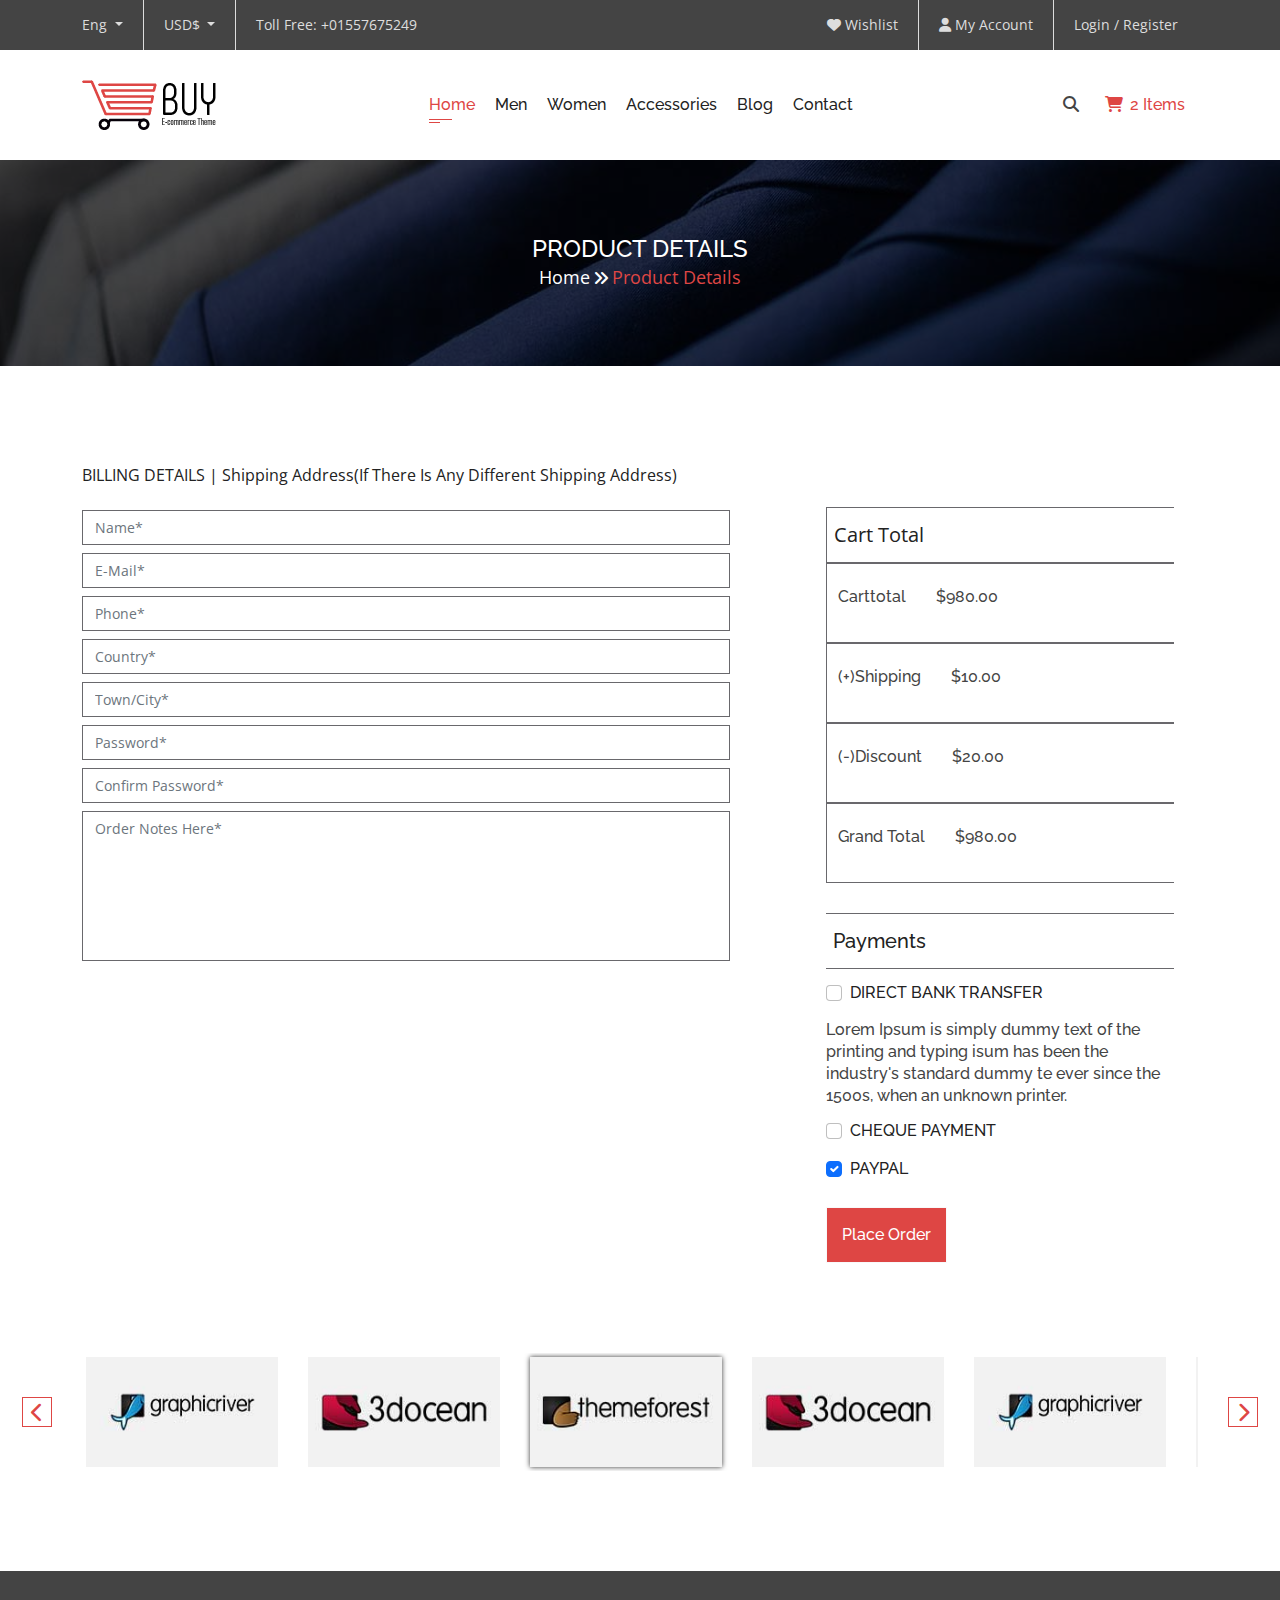
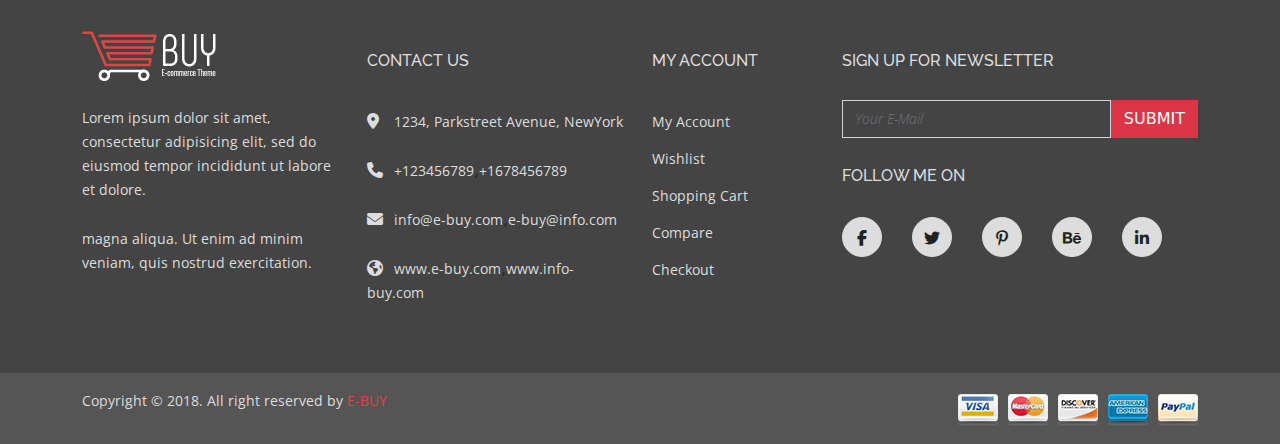
==== commit 81c0f898: "Add files via upload" ====
--- a/checkout.html
+++ b/checkout.html
@@ -262,7 +262,7 @@
                   <img src="images/brand2.png" alt="brand2" class="w-100 img-fluid">
                 </div>
                 <div class="brand-item">
-                  <img src="images/brand3.png" alt="brand3" class="w-100 img-fluid">
+                  <img src="images/brand5.png" alt="brand5" class="w-100 img-fluid">
                 </div>
                 <div class="brand-item">
                   <img src="images/brand4.png" alt="brand4" class="w-100 img-fluid">
@@ -390,6 +390,12 @@
     </footer>
     <!-- footer part ends -->
 
+    <!-- back to top part starts -->
+    <div class="back-to-top">
+      <i class="fas fa-chevron-up"></i>
+    </div>
+    <!--  back to top part ends -->
+
 
 
     <!-- =========================
